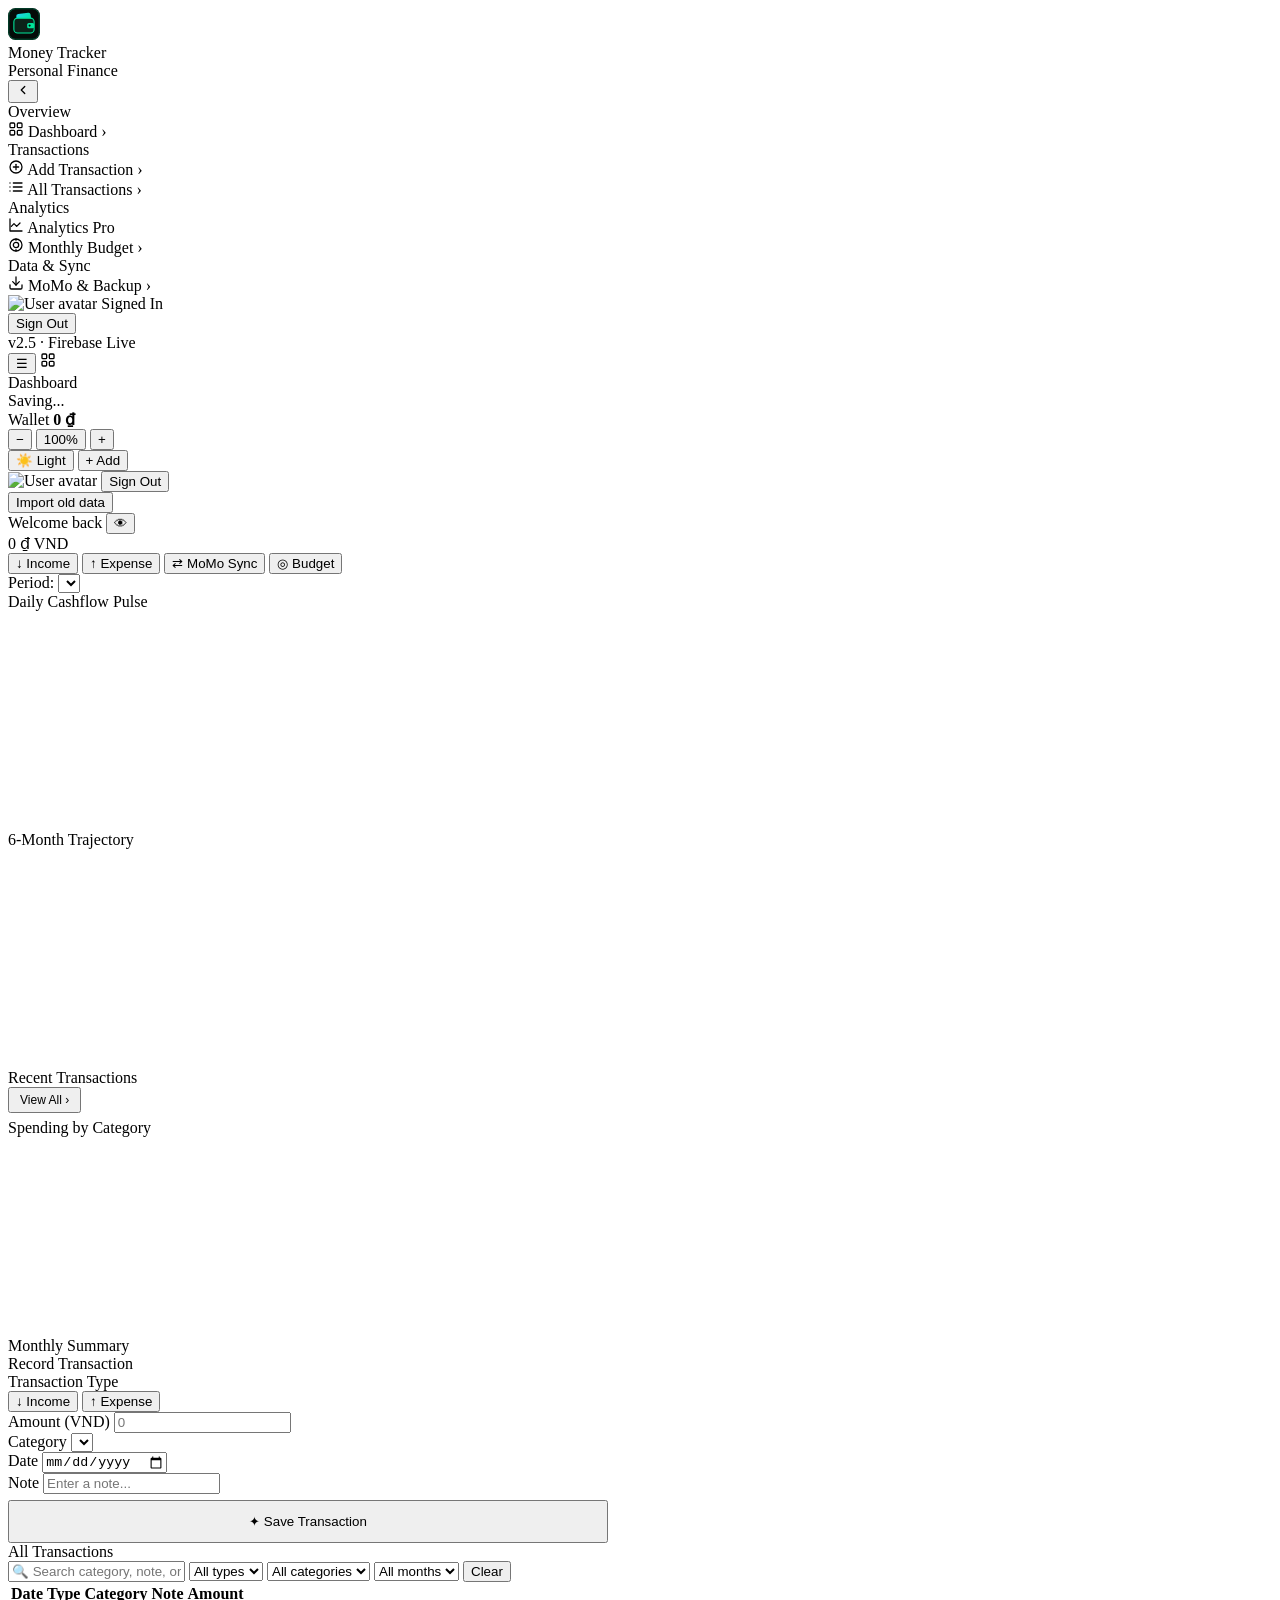
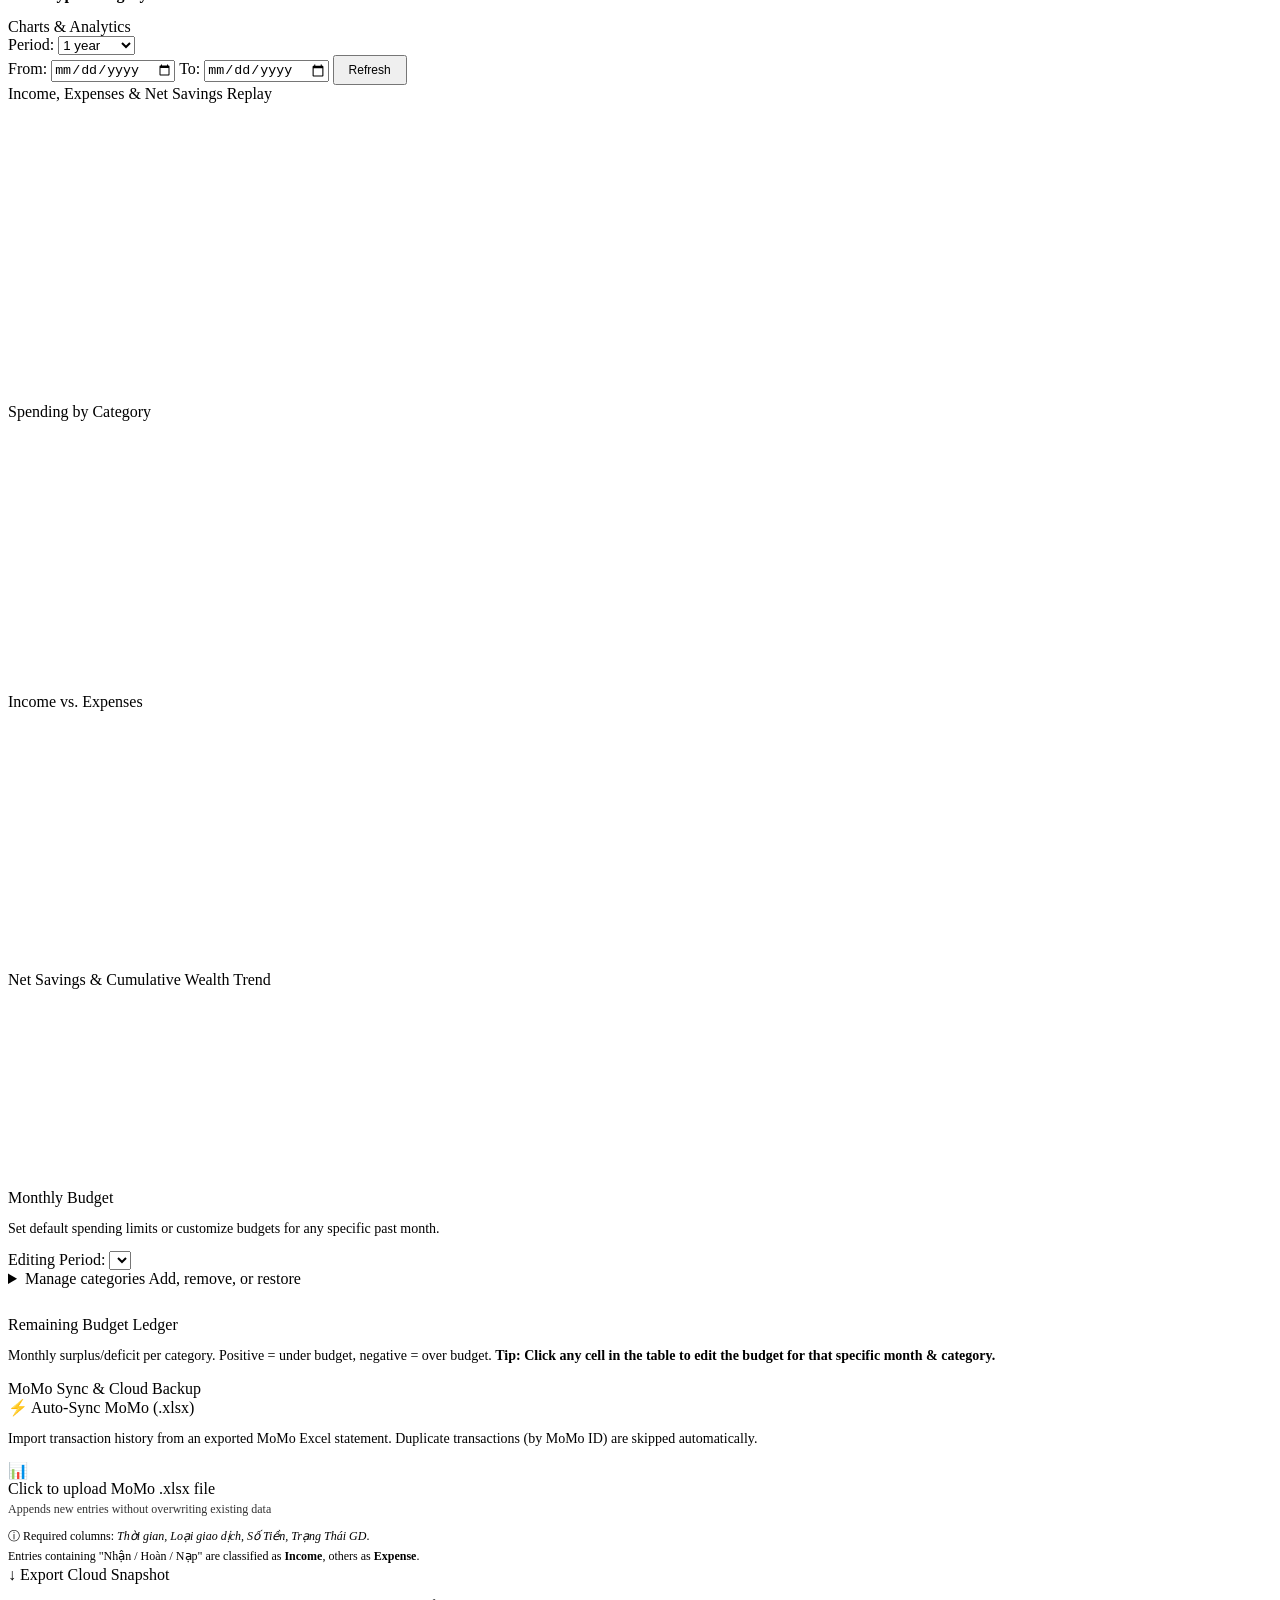
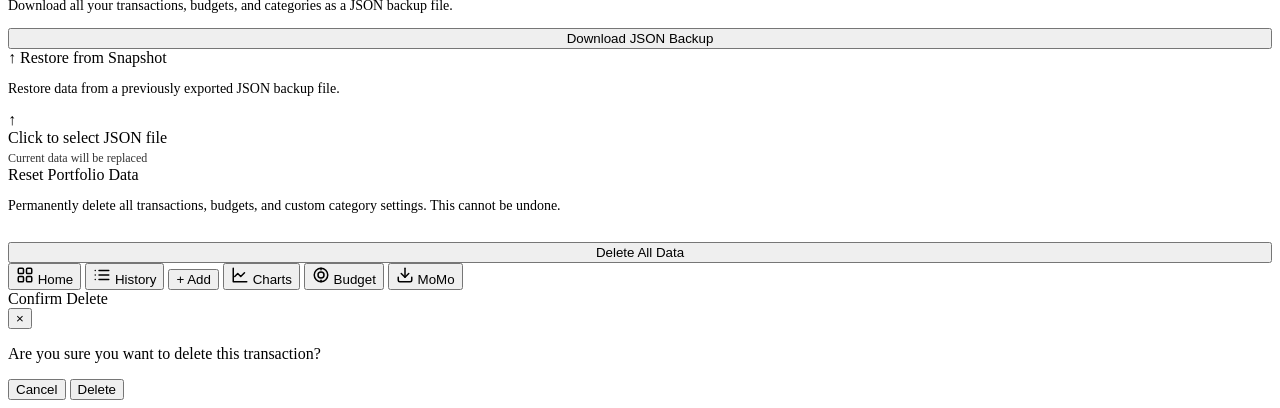
==== Android-App/app/src/main/assets/index.html @ bb7354dc "feat(ui): redesign Genesis FX UI, mobile layout, pinch zoom, and app icon" ====
<!DOCTYPE html>
<html lang="en">
<head>
<meta charset="UTF-8">
<meta name="viewport" content="width=device-width, initial-scale=1.0, minimum-scale=0.5, maximum-scale=5.0, user-scalable=yes, viewport-fit=cover">
<title>Money Tracker</title>
<link rel="icon" href="/icon-192.svg?v=19" type="image/svg+xml">
<link rel="manifest" href="/manifest.json">
<meta name="theme-color" content="#040A08">
<meta name="apple-mobile-web-app-capable" content="yes">
<meta name="apple-mobile-web-app-status-bar-style" content="black-translucent">
<link rel="preconnect" href="https://fonts.googleapis.com">
<link rel="preconnect" href="https://fonts.gstatic.com" crossorigin>
<link href="https://fonts.googleapis.com/css2?family=JetBrains+Mono:wght@500;600;700&family=Plus+Jakarta+Sans:wght@400;500;600;700;800&display=swap" rel="stylesheet">
<link rel="stylesheet" href="/assets/css/app.css">

<!-- Firebase SDKs (compat v10) -->
<script src="https://www.gstatic.com/firebasejs/10.7.0/firebase-app-compat.js"></script>
<script src="https://www.gstatic.com/firebasejs/10.7.0/firebase-auth-compat.js"></script>
<script src="https://www.gstatic.com/firebasejs/10.7.0/firebase-firestore-compat.js"></script>

<!-- Chart.js -->
<script src="https://cdn.jsdelivr.net/npm/chart.js"></script>
</head>
<body>

<!-- Loading Screen (shown while Firebase checks auth) -->
<div id="loading-screen">
  <div class="loading-spinner"></div>
</div>

<!-- Login Screen -->
<div id="login-screen" style="display:none">
  <div class="login-card">
    <div class="login-brand-badge">
      <svg width="52" height="52" viewBox="0 0 120 120" fill="none">
        <rect width="120" height="120" rx="28" fill="#040B08"/>
        <rect x="2" y="2" width="116" height="116" rx="26" stroke="#00E599" stroke-opacity="0.35" stroke-width="2.5"/>
        <rect x="30" y="24" width="54" height="36" rx="8" transform="rotate(-8 30 24)" fill="url(#loginWalletGrad)"/>
        <rect x="22" y="38" width="76" height="56" rx="14" fill="#0B2219" stroke="#00E599" stroke-width="3.2"/>
        <rect x="72" y="56" width="26" height="20" rx="6" fill="url(#loginWalletGrad)"/>
        <circle cx="81" cy="66" r="3.5" fill="#040B08"/>
        <defs>
          <linearGradient id="loginWalletGrad" x1="30" y1="24" x2="84" y2="60" gradientUnits="userSpaceOnUse">
            <stop stop-color="#22D3EE"/>
            <stop offset="1" stop-color="#00E599"/>
          </linearGradient>
        </defs>
      </svg>
    </div>
    <h1>Money <span>Tracker</span></h1>
    <p>Sign in to sync your financial portfolio across all your devices</p>
    <button id="google-signin-btn" onclick="signIn()">Sign in with Google</button>
    <p class="login-note">Your data is encrypted and stored securely on Firebase.</p>
  </div>
</div>

<!-- Sidebar overlay for mobile -->
<div id="sidebar-overlay" onclick="closeSidebar()"></div>

<!-- Sidebar -->
<nav id="sidebar">
  <div class="sidebar-header">
    <div class="sidebar-brand-row">
      <div class="sidebar-brand-logo" title="Money Tracker">
        <svg width="32" height="32" viewBox="0 0 120 120" fill="none">
          <rect width="120" height="120" rx="28" fill="#040B08"/>
          <rect x="3" y="3" width="114" height="114" rx="25" stroke="#00E599" stroke-opacity="0.4" stroke-width="3"/>
          <rect x="30" y="24" width="54" height="36" rx="8" transform="rotate(-8 30 24)" fill="url(#navWalletGrad)"/>
          <rect x="22" y="38" width="76" height="56" rx="14" fill="#0B2219" stroke="#00E599" stroke-width="4"/>
          <rect x="72" y="56" width="26" height="20" rx="6" fill="url(#navWalletGrad)"/>
          <circle cx="81" cy="66" r="4" fill="#040B08"/>
          <defs>
            <linearGradient id="navWalletGrad" x1="30" y1="24" x2="84" y2="60" gradientUnits="userSpaceOnUse">
              <stop stop-color="#22D3EE"/>
              <stop offset="1" stop-color="#00E599"/>
            </linearGradient>
          </defs>
        </svg>
      </div>
      <div class="sidebar-brand-text">
        <div class="sidebar-logo">Money <span>Tracker</span></div>
        <div class="sidebar-subtitle">Personal Finance</div>
      </div>
      <button type="button" id="sidebar-collapse-btn" class="sidebar-collapse-btn" onclick="toggleSidebarCollapse()" title="Collapse / Expand Sidebar" aria-label="Collapse or expand sidebar">
        <svg width="14" height="14" viewBox="0 0 24 24" fill="none" stroke="currentColor" stroke-width="2.2" stroke-linecap="round" stroke-linejoin="round"><polyline points="15 18 9 12 15 6"/></svg>
      </button>
    </div>
  </div>
  <div class="sidebar-nav">
    <div class="nav-section">Overview</div>
    <div class="nav-item active" role="button" tabindex="0" onclick="navigate('dashboard')" title="Dashboard">
      <span class="nav-item-left">
        <span class="nav-glyph">
          <svg width="16" height="16" viewBox="0 0 24 24" fill="none" stroke="currentColor" stroke-width="1.9" stroke-linecap="round" stroke-linejoin="round"><rect x="3" y="3" width="7" height="7" rx="1.5"/><rect x="14" y="3" width="7" height="7" rx="1.5"/><rect x="3" y="14" width="7" height="7" rx="1.5"/><rect x="14" y="14" width="7" height="7" rx="1.5"/></svg>
        </span>
        <span class="nav-label">Dashboard</span>
      </span>
      <span class="nav-chevron">›</span>
    </div>
    <div class="nav-section">Transactions</div>
    <div class="nav-item" role="button" tabindex="0" onclick="navigate('add')" title="Add Transaction">
      <span class="nav-item-left">
        <span class="nav-glyph">
          <svg width="16" height="16" viewBox="0 0 24 24" fill="none" stroke="currentColor" stroke-width="1.9" stroke-linecap="round" stroke-linejoin="round"><circle cx="12" cy="12" r="9"/><line x1="12" y1="8" x2="12" y2="16"/><line x1="8" y1="12" x2="16" y2="12"/></svg>
        </span>
        <span class="nav-label">Add Transaction</span>
      </span>
      <span class="nav-chevron">›</span>
    </div>
    <div class="nav-item" role="button" tabindex="0" onclick="navigate('list')" title="All Transactions">
      <span class="nav-item-left">
        <span class="nav-glyph">
          <svg width="16" height="16" viewBox="0 0 24 24" fill="none" stroke="currentColor" stroke-width="1.9" stroke-linecap="round" stroke-linejoin="round"><line x1="8" y1="6" x2="21" y2="6"/><line x1="8" y1="12" x2="21" y2="12"/><line x1="8" y1="18" x2="21" y2="18"/><line x1="3" y1="6" x2="3.01" y2="6"/><line x1="3" y1="12" x2="3.01" y2="12"/><line x1="3" y1="18" x2="3.01" y2="18"/></svg>
        </span>
        <span class="nav-label">All Transactions</span>
      </span>
      <span class="nav-chevron">›</span>
    </div>
    <div class="nav-section">Analytics</div>
    <div class="nav-item" role="button" tabindex="0" onclick="navigate('charts')" title="Analytics">
      <span class="nav-item-left">
        <span class="nav-glyph">
          <svg width="16" height="16" viewBox="0 0 24 24" fill="none" stroke="currentColor" stroke-width="1.9" stroke-linecap="round" stroke-linejoin="round"><path d="M3 3v18h18"/><polyline points="18 9 13 14 9 10 5 14"/></svg>
        </span>
        <span class="nav-label">Analytics</span>
      </span>
      <span class="nav-pro-badge">Pro</span>
    </div>
    <div class="nav-item" role="button" tabindex="0" onclick="navigate('budget')" title="Monthly Budget">
      <span class="nav-item-left">
        <span class="nav-glyph">
          <svg width="16" height="16" viewBox="0 0 24 24" fill="none" stroke="currentColor" stroke-width="1.9" stroke-linecap="round" stroke-linejoin="round"><circle cx="12" cy="12" r="9"/><circle cx="12" cy="12" r="4"/><line x1="12" y1="3" x2="12" y2="5"/><line x1="12" y1="19" x2="12" y2="21"/></svg>
        </span>
        <span class="nav-label">Monthly Budget</span>
      </span>
      <span class="nav-chevron">›</span>
    </div>
    <div class="nav-section">Data &amp; Sync</div>
    <div class="nav-item" role="button" tabindex="0" onclick="navigate('export')" title="MoMo &amp; Backup">
      <span class="nav-item-left">
        <span class="nav-glyph">
          <svg width="16" height="16" viewBox="0 0 24 24" fill="none" stroke="currentColor" stroke-width="1.9" stroke-linecap="round" stroke-linejoin="round"><path d="M21 15v4a2 2 0 0 1-2 2H5a2 2 0 0 1-2-2v-4"/><polyline points="7 10 12 15 17 10"/><line x1="12" y1="15" x2="12" y2="3"/></svg>
        </span>
        <span class="nav-label">MoMo &amp; Backup</span>
      </span>
      <span class="nav-chevron">›</span>
    </div>
  </div>
  <div class="sidebar-mobile-user" id="sidebar-mobile-user">
    <div class="sidebar-mobile-user-info">
      <img id="sidebar-user-avatar" src="/icon-192.svg" alt="User avatar">
      <span id="sidebar-user-name">Signed In</span>
    </div>
    <button type="button" class="sidebar-signout-btn" onclick="signOut()">Sign Out</button>
  </div>
  <div class="sidebar-footer" title="v2.5 · Firebase Live">
    <span class="live-status-dot"></span>
    <span class="sidebar-footer-text">v2.5 · Firebase Live</span>
  </div>
</nav>

<!-- Main content -->
<div id="main">
  <header class="topbar">
    <div class="topbar-left">
      <button id="menu-toggle" onclick="toggleSidebar()" aria-label="Toggle Menu">&#9776;</button>
      <span class="topbar-glyph">
        <svg width="16" height="16" viewBox="0 0 24 24" fill="none" stroke="currentColor" stroke-width="2" stroke-linecap="round" stroke-linejoin="round"><rect x="3" y="3" width="7" height="7" rx="1.5"/><rect x="14" y="3" width="7" height="7" rx="1.5"/><rect x="3" y="14" width="7" height="7" rx="1.5"/><rect x="14" y="14" width="7" height="7" rx="1.5"/></svg>
      </span>
      <div class="topbar-title" id="page-title">Dashboard</div>
    </div>
    <div class="topbar-actions">
      <div id="sync-indicator" title="Syncing...">
        <div class="sync-dot"></div>
        <span>Saving...</span>
      </div>
      <div class="topbar-wallet-pill" title="Net Balance (All-Time)">
        <span class="wallet-label">Wallet</span>
        <strong id="topbar-wallet-balance" class="sensitive-amount">0 ₫</strong>
      </div>
      <span class="current-month-label" id="current-month-label"></span>
      <div class="topbar-zoom-pill" role="group" aria-label="Interface Zoom">
        <button type="button" class="zoom-step-btn" onclick="adjustUiZoom(-10)" title="Zoom Out" aria-label="Zoom out">−</button>
        <button type="button" class="zoom-reset-btn" id="ui-zoom-label" onclick="resetUiZoom()" title="Reset Zoom to 100%" aria-label="Reset zoom">100%</button>
        <button type="button" class="zoom-step-btn" onclick="adjustUiZoom(10)" title="Zoom In" aria-label="Zoom in">+</button>
      </div>
      <button type="button" class="btn btn-outline theme-toggle-btn" id="theme-toggle-btn" onclick="toggleTheme()" title="Switch Light / Dark Mode" aria-label="Toggle Light or Dark Mode">
        ☀️ Light
      </button>
      <button class="btn btn-primary topbar-add-btn" onclick="navigate('add')">+ Add</button>
      <div class="topbar-user">
        <img id="user-avatar" src="/icon-192.svg" alt="User avatar">
        <span id="user-name"></span>
        <button id="signout-btn" onclick="signOut()">Sign Out</button>
      </div>
    </div>
  </header>

  <!-- DASHBOARD -->
  <div class="page active" id="page-dashboard">
    <!-- Migration banner -->
    <div id="migrate-banner">
      <span></span>
      <button>Import old data</button>
    </div>

    <!-- Genesis FX Hero Balance & Quick Action Banner -->
    <div class="gfx-hero-banner">
      <div class="gfx-hero-left">
        <div class="gfx-greeting-row">
          <span id="hero-greeting">Welcome back</span>
          <button type="button" class="gfx-eye-btn" id="privacy-toggle-btn" onclick="togglePrivacyMask()" title="Hide / Show balances" aria-label="Toggle balance visibility">👁</button>
        </div>
        <div class="gfx-balance-row">
          <span id="hero-balance-value" class="gfx-hero-number sensitive-amount">0 ₫</span>
          <span class="gfx-currency-tag">VND</span>
        </div>
        <div id="hero-balance-delta" class="gfx-delta-row"></div>
      </div>

      <div class="gfx-hero-actions">
        <button type="button" class="btn btn-primary gfx-pill-cta" onclick="quickAddTransaction('income')">
          ↓ Income
        </button>
        <button type="button" class="btn btn-outline gfx-pill-action" onclick="quickAddTransaction('expense')">
          ↑ Expense
        </button>
        <button type="button" class="btn btn-outline gfx-pill-action" onclick="navigate('export')">
          ⇄ MoMo Sync
        </button>
        <button type="button" class="btn btn-outline gfx-pill-action" onclick="navigate('budget')">
          ◎ Budget
        </button>
      </div>
    </div>

    <!-- Month selector bar -->
    <div class="dash-month-bar">
      <label for="dash-month-select">Period:</label>
      <select id="dash-month-select" onchange="onDashMonthChange()"></select>
      <span id="dash-month-summary" class="month-summary sensitive-amount"></span>
    </div>

    <!-- 4 Genesis FX Mini-Chart KPI Cards -->
    <div class="summary-grid" id="summary-grid"></div>

    <div class="dash-grid">
      <div class="card chart-full">
        <div class="card-header">
          <div class="card-title">Daily Cashflow Pulse</div>
        </div>
        <div class="card-body">
          <div class="chart-container" style="height:220px">
            <canvas id="dashDailyChart"></canvas>
          </div>
        </div>
      </div>
    </div>
    <div class="dash-grid">
      <div class="card">
        <div class="card-header">
          <div class="card-title">6-Month Trajectory</div>
        </div>
        <div class="card-body">
          <div class="chart-container" style="height:220px">
            <canvas id="dashMiniChart"></canvas>
          </div>
        </div>
      </div>
      <div class="card">
        <div class="card-header">
          <div class="card-title">Recent Transactions</div>
          <button type="button" class="btn btn-outline" style="padding:4px 10px;font-size:12px" onclick="navigate('list')">View All ›</button>
        </div>
        <div class="card-body" id="recent-list" style="padding-top:6px"></div>
      </div>
    </div>
    <div class="dash-grid">
      <div class="card">
        <div class="card-header">
          <div class="card-title">Spending by Category</div>
        </div>
        <div class="card-body">
          <div class="dash-pie-layout">
            <div class="chart-container" style="height:200px">
              <canvas id="dashPieChart"></canvas>
            </div>
            <div id="dashPieLegend" style="font-size:12px;display:flex;flex-direction:column;gap:6px"></div>
          </div>
        </div>
      </div>
      <div class="card">
        <div class="card-header">
          <div class="card-title">Monthly Summary</div>
        </div>
        <div class="card-body" id="month-stats"></div>
      </div>
    </div>
  </div>

  <!-- ADD TRANSACTION -->
  <div class="page" id="page-add">
    <div class="section-title">Record Transaction</div>
    <div class="card gfx-card-glow" style="max-width:600px">
      <div class="card-body">
        <form id="tx-form" onsubmit="submitTransaction(event)">
          <div class="form-grid">
            <div class="form-group full">
              <label>Transaction Type</label>
              <div class="type-toggle">
                <button type="button" class="type-btn income active" id="type-income" onclick="setType('income')">↓ Income</button>
                <button type="button" class="type-btn expense" id="type-expense" onclick="setType('expense')">↑ Expense</button>
              </div>
            </div>
            <div class="form-group">
              <label for="f-amount-display">Amount (VND)</label>
              <input type="text" id="f-amount-display" placeholder="0" required>
              <input type="hidden" id="f-amount">
            </div>
            <div class="form-group">
              <label for="f-category">Category</label>
              <select id="f-category" required></select>
            </div>
            <div class="form-group">
              <label for="f-date">Date</label>
              <input type="date" id="f-date" required>
            </div>
            <div class="form-group">
              <label for="f-note">Note</label>
              <input type="text" id="f-note" placeholder="Enter a note...">
            </div>
            <div class="form-group full" style="margin-top:6px">
              <button type="submit" class="btn btn-primary" style="width:100%;justify-content:center;padding:12px">
                ✦ Save Transaction
              </button>
            </div>
          </div>
        </form>
      </div>
    </div>
  </div>

  <!-- TRANSACTION LIST -->
  <div class="page" id="page-list">
    <div class="section-title">All Transactions</div>
    <div class="filter-bar">
      <input type="text" id="search-input" placeholder="🔍 Search category, note, or amount..." oninput="renderList()">
      <select id="filter-type" onchange="renderList()">
        <option value="">All types</option>
        <option value="income">Income</option>
        <option value="expense">Expense</option>
      </select>
      <select id="filter-category" onchange="renderList()">
        <option value="">All categories</option>
      </select>
      <select id="filter-month" onchange="renderList()">
        <option value="">All months</option>
      </select>
      <button class="btn btn-outline" onclick="clearFilters()">Clear</button>
    </div>
    <div class="tx-table-wrap">
      <table>
        <thead>
          <tr>
            <th>Date</th>
            <th>Type</th>
            <th>Category</th>
            <th>Note</th>
            <th style="text-align:right">Amount</th>
            <th></th>
          </tr>
        </thead>
        <tbody id="tx-tbody"></tbody>
      </table>
    </div>
    <div id="list-empty" class="empty-state" style="display:none">
      <div class="es-icon">—</div>
      <div class="es-text">No matching transactions</div>
    </div>
    <div id="list-summary" style="margin-top:12px;font-size:12px;color:var(--text-muted)"></div>
  </div>

  <!-- CHARTS -->
  <div class="page charts-page" id="page-charts">
    <div class="section-title">Charts &amp; Analytics</div>
    <div class="chart-controls-row">
      <label for="chart-preset">Period:</label>
      <select id="chart-preset" onchange="onPresetChange()">
        <option value="6">6 months</option>
        <option value="12" selected>1 year</option>
        <option value="24">2 years</option>
        <option value="60">5 years</option>
        <option value="120">10 years</option>
        <option value="0">Custom</option>
      </select>
      <div class="ctrl-sep"></div>
      <label for="chart-date-from">From:</label>
      <input type="date" id="chart-date-from" onchange="onDateRangeChange()">
      <label for="chart-date-to">To:</label>
      <input type="date" id="chart-date-to" onchange="onDateRangeChange()">
      <button class="btn btn-primary" onclick="applyChartRange()" style="padding:6px 14px;font-size:12px">Refresh</button>
    </div>
    <div class="charts-grid">
      <div class="card gfx-card-glow chart-full">
        <div class="card-header">
          <div class="card-title">Income, Expenses &amp; Net Savings Replay</div>
        </div>
        <div class="card-body">
          <div class="chart-container" style="height:300px">
            <canvas id="mainChart"></canvas>
          </div>
        </div>
      </div>
      <div class="card">
        <div class="card-header">
          <div class="card-title">Spending by Category</div>
        </div>
        <div class="card-body">
          <div class="chart-container" style="height:260px">
            <canvas id="pieChart"></canvas>
          </div>
          <div id="pieLegend" style="margin-top:12px;display:flex;flex-wrap:wrap;gap:8px;font-size:12px"></div>
        </div>
      </div>
      <div class="card">
        <div class="card-header">
          <div class="card-title">Income vs. Expenses</div>
        </div>
        <div class="card-body">
          <div class="chart-container" style="height:260px">
            <canvas id="compareChart"></canvas>
          </div>
        </div>
      </div>
      <div class="card chart-full">
        <div class="card-header">
          <div class="card-title">Net Savings &amp; Cumulative Wealth Trend</div>
        </div>
        <div class="card-body">
          <div class="chart-container" style="height:200px">
            <canvas id="savingChart"></canvas>
          </div>
        </div>
      </div>
    </div>
  </div>

  <!-- BUDGET -->
  <div class="page" id="page-budget">
    <div class="section-title">Monthly Budget</div>
    <p style="font-size:14px;color:var(--text-muted);margin-bottom:14px">Set default spending limits or customize budgets for any specific past month.</p>

    <div class="dash-month-bar">
      <label for="budget-month-select">Editing Period:</label>
      <select id="budget-month-select" onchange="onBudgetMonthChange()"></select>
      <span id="budget-period-hint" style="font-size:12px;color:var(--text-muted)"></span>
      <button type="button" id="budget-reset-month-btn" class="btn btn-outline" style="display:none;margin-left:auto;padding:5px 12px;font-size:12px" onclick="resetSelectedMonthBudgets()">
        ↺ Reset Month to Default
      </button>
    </div>

    <div class="budget-grid" id="budget-grid"></div>
    <div id="budget-total"></div>

    <details class="card category-manager-card">
      <summary class="category-manager-summary">
        <span>Manage categories</span>
        <span class="category-manager-summary-note">Add, remove, or restore</span>
      </summary>
      <div class="card-body category-manager-body">
        <p class="category-manager-description">Add income or expense categories for transactions and reports. Expense categories can also have budgets. Removed categories stay attached to past transactions and analytics, and can be restored.</p>
        <form id="category-form" class="category-form" onsubmit="addCategory(event)" autocomplete="off">
          <div class="form-group">
            <label for="category-type">Type</label>
            <select id="category-type" required>
              <option value="expense" selected>Expense</option>
              <option value="income">Income</option>
            </select>
          </div>
          <div class="form-group category-icon-field">
            <label for="category-icon">Icon</label>
            <input type="text" id="category-icon" maxlength="16" placeholder="e.g. 🐾">
          </div>
          <div class="form-group category-name-field">
            <label for="category-name">Category name</label>
            <input type="text" id="category-name" maxlength="40" placeholder="e.g. Pets" required>
          </div>
          <button type="submit" class="btn btn-primary category-add-btn">+ Add category</button>
          <div id="category-form-error" class="form-error" role="alert" aria-live="assertive"></div>
        </form>
        <div id="category-manager-list" class="category-manager-list"></div>
      </div>
    </details>

    <div style="margin-top:28px">
      <div class="section-title">Remaining Budget Ledger</div>
      <p style="font-size:14px;color:var(--text-muted);margin-bottom:16px">Monthly surplus/deficit per category. Positive = under budget, negative = over budget. <strong>Tip: Click any cell in the table to edit the budget for that specific month &amp; category.</strong></p>
      <div id="remaining-budget-container"></div>
    </div>
  </div>

  <!-- EXPORT/IMPORT -->
  <div class="page" id="page-export">
    <div class="section-title">MoMo Sync &amp; Cloud Backup</div>

    <!-- Native Android MoMo Auto-Import Settings (Shown automatically when running inside Android WebView) -->
    <div id="momo-settings" class="card gfx-card-glow" style="display:none;max-width:920px;margin-bottom:16px">
      <div class="card-header"><div class="card-title">📱 MoMo Auto-Import (Android Native Service)</div></div>
      <div class="card-body">
        <p style="font-size:13px;color:var(--text-muted);margin-bottom:14px">
          Automatically capture MoMo transactions on this device. Grant the <b>2 permissions</b> below to enable real-time capture.
        </p>
        <div class="momo-settings-rows">
          <div class="momo-perm-row">
            <div>
              <div style="font-size:13px;font-weight:600">Notification Access <span style="font-size:12px;color:var(--text-muted)">(Incoming transfers)</span></div>
              <div id="momo-perm-status" style="font-size:12px;margin-top:2px">
                <span style="color:var(--text-muted)">● Checking...</span>
              </div>
            </div>
            <button id="momo-perm-btn" class="btn btn-primary" onclick="openNotifSettings()" style="font-size:12px;padding:6px 14px">
              Grant Permission
            </button>
          </div>
          <div class="momo-perm-row">
            <div>
              <div style="font-size:13px;font-weight:600">Accessibility Service <span style="font-size:12px;color:var(--text-muted)">(Outgoing payments)</span></div>
              <div id="momo-acc-status" style="font-size:12px;margin-top:2px">
                <span style="color:var(--text-muted)">● Checking...</span>
              </div>
            </div>
            <button id="momo-acc-btn" class="btn btn-primary" onclick="openAccessibilitySettings()" style="font-size:12px;padding:6px 14px">
              Grant Permission
            </button>
          </div>
          <div class="momo-perm-row">
            <div>
              <div style="font-size:13px;font-weight:600">Auto-Add Transactions</div>
              <div id="momo-toggle-status" style="font-size:12px;margin-top:2px;color:var(--text-muted)">Loading...</div>
            </div>
            <button id="momo-toggle-btn" class="btn btn-outline" onclick="toggleMomoAutoAdd()" style="font-size:12px;padding:6px 14px">
              Toggle
            </button>
          </div>
          <div style="font-size:12px;color:var(--text-muted);line-height:1.6;padding:2px 0">
            ⓘ Captured transactions are auto-categorized as "Other" and can be edited anytime in All Transactions. Duplicate notifications are filtered automatically.
          </div>
          <div class="momo-perm-row">
            <div>
              <div style="font-size:13px;font-weight:600">Test Integration</div>
              <div style="font-size:12px;margin-top:2px;color:var(--text-muted)">Simulate a MoMo notification to verify setup</div>
            </div>
            <button class="btn btn-outline" onclick="testMomoTransaction()" style="font-size:12px;padding:6px 14px">
              Test
            </button>
          </div>
        </div>
      </div>
    </div>

    <div class="export-grid">
      <!-- MoMo Excel Import -->
      <div class="card gfx-card-glow">
        <div class="card-header"><div class="card-title">⚡ Auto-Sync MoMo (.xlsx)</div></div>
        <div class="card-body">
          <p style="font-size:14px;color:var(--text-muted);margin-bottom:14px">
            Import transaction history from an exported MoMo Excel statement. Duplicate transactions (by MoMo ID) are skipped automatically.
          </p>
          <div class="import-area" onclick="document.getElementById('import-momo-file').click()">
            <div class="ia-icon">📊</div>
            <div>Click to upload MoMo .xlsx file</div>
            <div style="font-size:12px;margin-top:4px;opacity:0.8">Appends new entries without overwriting existing data</div>
          </div>
          <input type="file" id="import-momo-file" accept=".xlsx,.xls" style="display:none" onchange="importMomoXlsx(event)">
          <div style="font-size:12px;color:var(--text-muted);margin-top:10px;line-height:1.6">
            ⓘ Required columns: <em>Thời gian, Loại giao dịch, Số Tiền, Trạng Thái GD</em>.<br>
            Entries containing "Nhận / Hoàn / Nạp" are classified as <strong>Income</strong>, others as <strong>Expense</strong>.
          </div>
        </div>
      </div>

      <!-- Export JSON -->
      <div class="card">
        <div class="card-header"><div class="card-title">↓ Export Cloud Snapshot</div></div>
        <div class="card-body">
          <p style="font-size:14px;color:var(--text-muted);margin-bottom:14px">Download all your transactions, budgets, and categories as a JSON backup file.</p>
          <div id="export-stats" style="margin-bottom:14px;font-size:12px;color:var(--text-muted)"></div>
          <button class="btn btn-primary" onclick="exportData()" style="width:100%;justify-content:center">
            Download JSON Backup
          </button>
        </div>
      </div>

      <!-- Import JSON -->
      <div class="card">
        <div class="card-header"><div class="card-title">↑ Restore from Snapshot</div></div>
        <div class="card-body">
          <p style="font-size:14px;color:var(--text-muted);margin-bottom:14px">Restore data from a previously exported JSON backup file.</p>
          <div class="import-area" onclick="document.getElementById('import-file').click()">
            <div class="ia-icon">&#8593;</div>
            <div>Click to select JSON file</div>
            <div style="font-size:12px;margin-top:4px;opacity:0.8">Current data will be replaced</div>
          </div>
          <input type="file" id="import-file" accept=".json" style="display:none" onchange="importData(event)">
        </div>
      </div>

      <!-- Danger Zone -->
      <div class="card">
        <div class="card-header"><div class="card-title">Reset Portfolio Data</div></div>
        <div class="card-body" style="display:flex;flex-direction:column;justify-content:space-between;gap:14px">
          <p style="font-size:14px;color:var(--text-muted)">Permanently delete all transactions, budgets, and custom category settings. This cannot be undone.</p>
          <button class="btn btn-danger" onclick="clearData()" style="width:100%;justify-content:center">Delete All Data</button>
        </div>
      </div>
    </div>
  </div>
</div>

<!-- Mobile Bottom Navigation Bar (Phone / Android Viewports <= 740px) -->
<nav id="mobile-bottom-nav" class="mobile-bottom-nav" aria-label="Mobile Navigation">
  <button type="button" class="mnav-item active" data-page="dashboard" onclick="navigate('dashboard')">
    <svg width="18" height="18" viewBox="0 0 24 24" fill="none" stroke="currentColor" stroke-width="2" stroke-linecap="round" stroke-linejoin="round"><rect x="3" y="3" width="7" height="7" rx="1.5"/><rect x="14" y="3" width="7" height="7" rx="1.5"/><rect x="3" y="14" width="7" height="7" rx="1.5"/><rect x="14" y="14" width="7" height="7" rx="1.5"/></svg>
    <span>Home</span>
  </button>
  <button type="button" class="mnav-item" data-page="list" onclick="navigate('list')">
    <svg width="18" height="18" viewBox="0 0 24 24" fill="none" stroke="currentColor" stroke-width="2" stroke-linecap="round" stroke-linejoin="round"><line x1="8" y1="6" x2="21" y2="6"/><line x1="8" y1="12" x2="21" y2="12"/><line x1="8" y1="18" x2="21" y2="18"/><line x1="3" y1="6" x2="3.01" y2="6"/><line x1="3" y1="12" x2="3.01" y2="12"/><line x1="3" y1="18" x2="3.01" y2="18"/></svg>
    <span>History</span>
  </button>
  <button type="button" class="mnav-item mnav-add" data-page="add" onclick="navigate('add')">
    <span class="mnav-add-circle">+</span>
    <span>Add</span>
  </button>
  <button type="button" class="mnav-item" data-page="charts" onclick="navigate('charts')">
    <svg width="18" height="18" viewBox="0 0 24 24" fill="none" stroke="currentColor" stroke-width="2" stroke-linecap="round" stroke-linejoin="round"><path d="M3 3v18h18"/><polyline points="18 9 13 14 9 10 5 14"/></svg>
    <span>Charts</span>
  </button>
  <button type="button" class="mnav-item" data-page="budget" onclick="navigate('budget')">
    <svg width="18" height="18" viewBox="0 0 24 24" fill="none" stroke="currentColor" stroke-width="2" stroke-linecap="round" stroke-linejoin="round"><circle cx="12" cy="12" r="9"/><circle cx="12" cy="12" r="4"/><line x1="12" y1="3" x2="12" y2="5"/><line x1="12" y1="19" x2="12" y2="21"/></svg>
    <span>Budget</span>
  </button>
  <button type="button" class="mnav-item" data-page="export" onclick="navigate('export')">
    <svg width="18" height="18" viewBox="0 0 24 24" fill="none" stroke="currentColor" stroke-width="2" stroke-linecap="round" stroke-linejoin="round"><path d="M21 15v4a2 2 0 0 1-2 2H5a2 2 0 0 1-2-2v-4"/><polyline points="7 10 12 15 17 10"/><line x1="12" y1="15" x2="12" y2="3"/></svg>
    <span>MoMo</span>
  </button>
</nav>

<!-- Delete/Edit confirmation modal -->
<div class="modal-overlay" id="delete-modal">
  <div class="modal" role="dialog" aria-modal="true" aria-labelledby="modal-title">
    <div class="modal-header">
      <div class="modal-title" id="modal-title">Confirm Delete</div>
      <button class="modal-close" onclick="closeModal()" aria-label="Close dialog">&times;</button>
    </div>
    <div class="modal-body" id="modal-body">
      <p style="color:var(--text-muted)">Are you sure you want to delete this transaction?</p>
    </div>
    <div class="modal-footer" id="modal-footer">
      <button class="btn btn-outline" onclick="closeModal()">Cancel</button>
      <button class="btn btn-danger" id="confirm-delete-btn">Delete</button>
    </div>
  </div>
</div>

<!-- Toast container -->
<div id="toast-container" aria-live="polite"></div>

<!-- SheetJS for Excel import -->
<script src="https://cdn.jsdelivr.net/npm/xlsx@0.18.5/dist/xlsx.full.min.js"></script>

<!-- App scripts -->
<script src="/assets/js/config.js"></script>
<script src="/assets/js/auth.js"></script>
<script src="/assets/js/categories.js"></script>
<script src="/assets/js/db.js"></script>
<script src="/assets/js/app.js"></script>
<script src="/assets/js/dashboard.js"></script>
<script src="/assets/js/transactions.js"></script>
<script src="/assets/js/charts.js"></script>
<script src="/assets/js/budget.js"></script>
<script src="/assets/js/dataio.js"></script>

<script src="/assets/js/momo.js"></script>
</body>
</html>
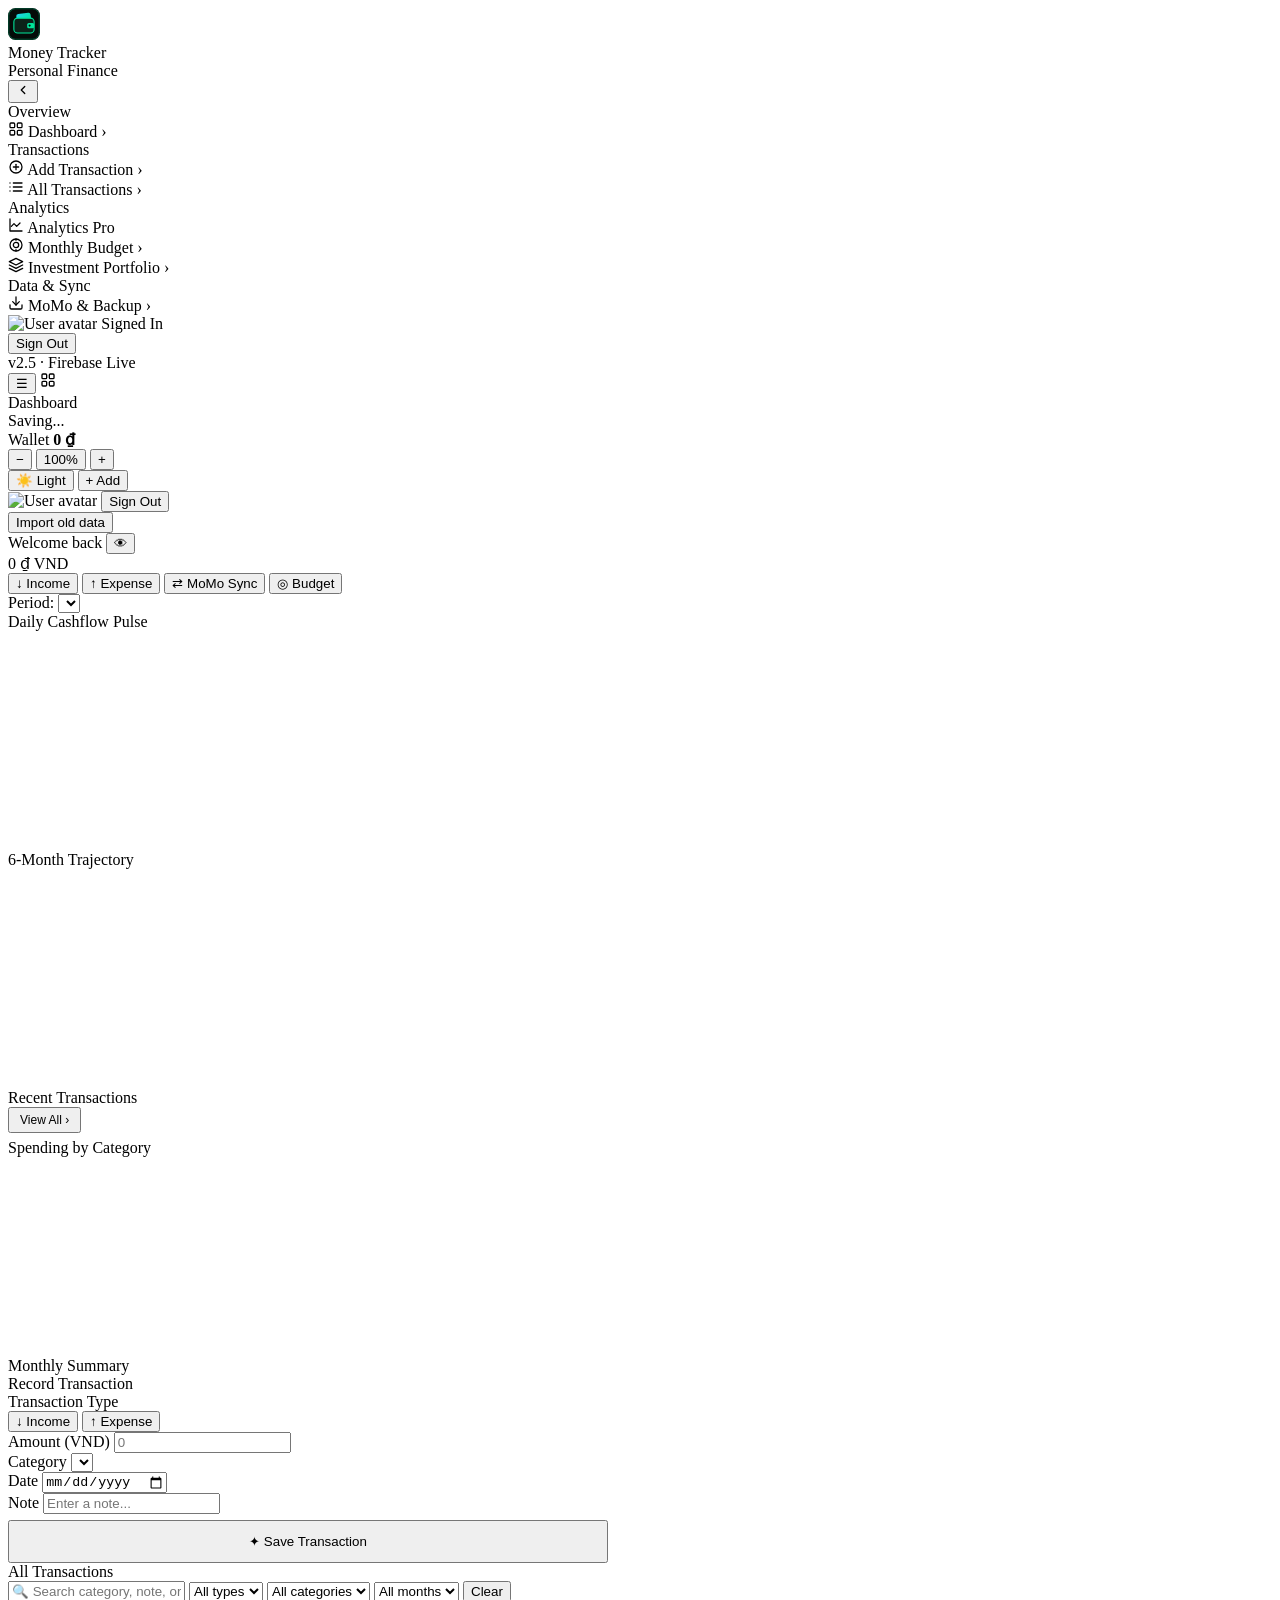
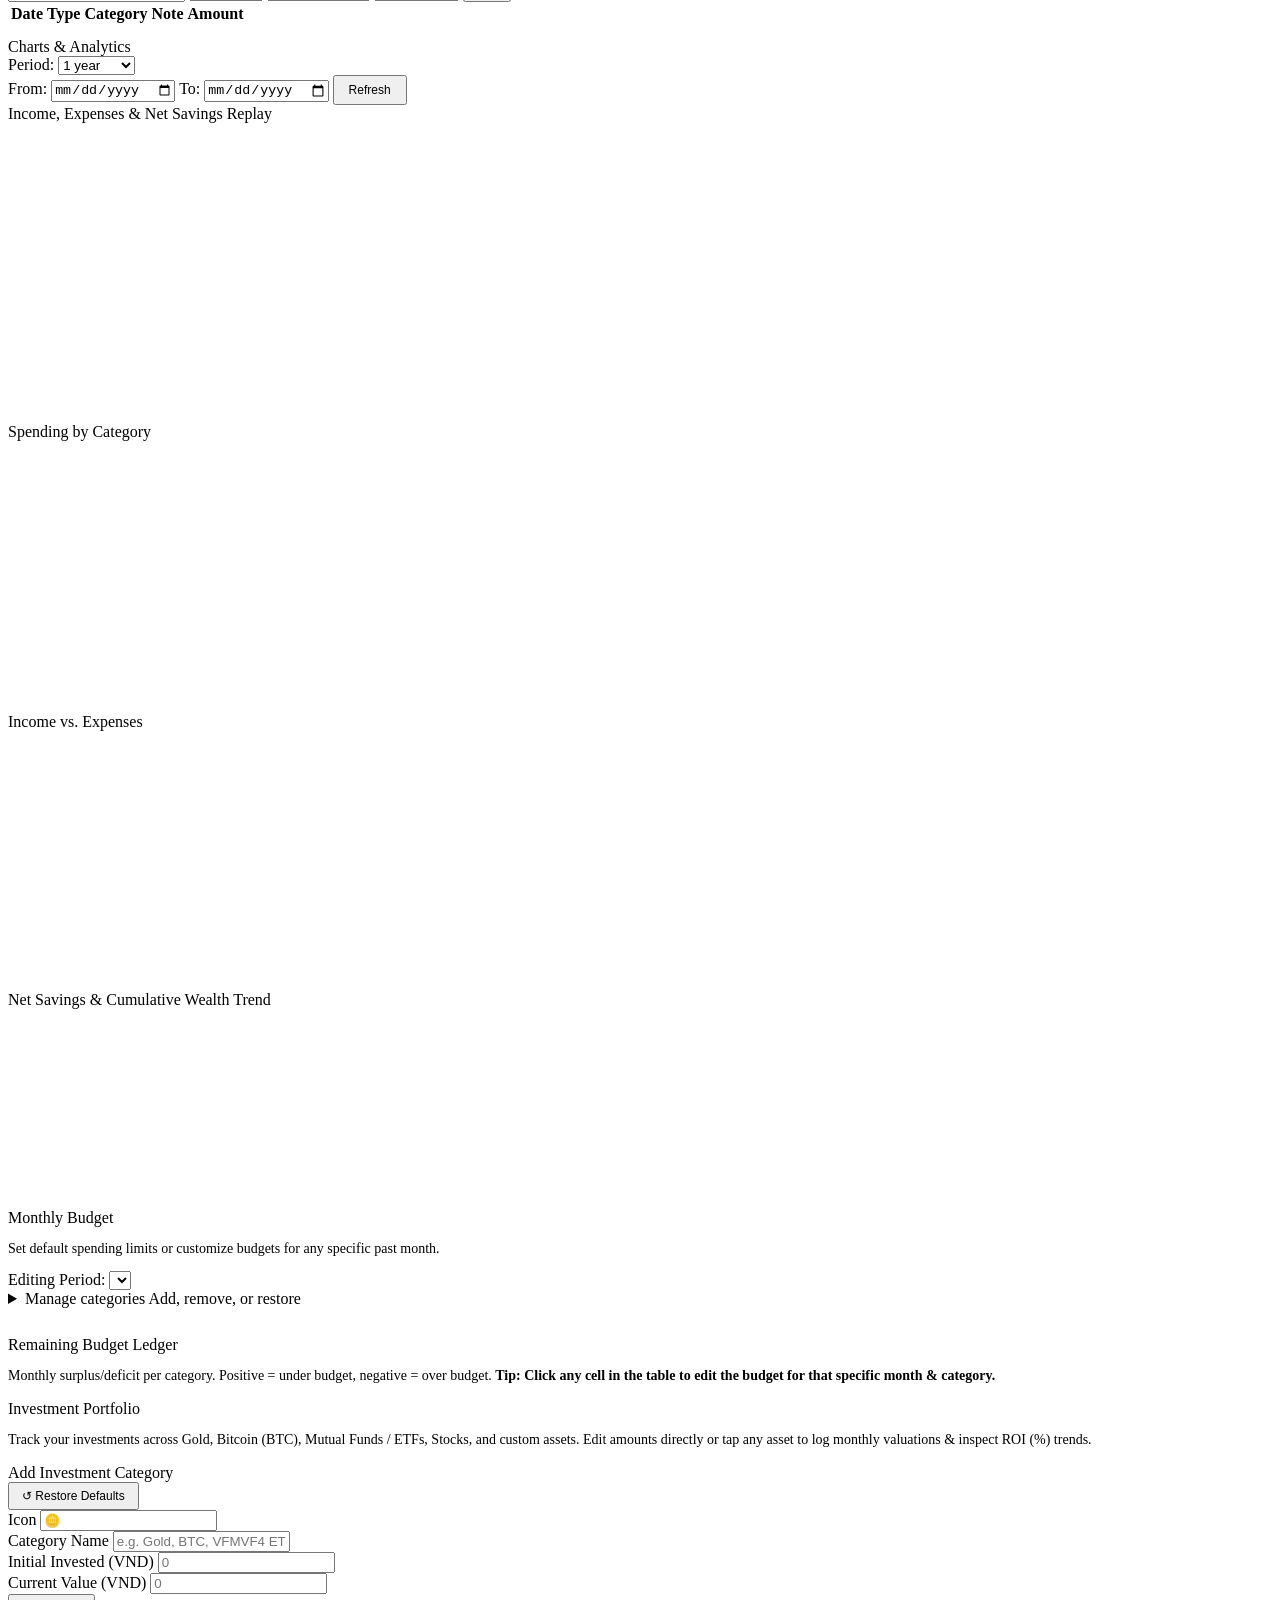
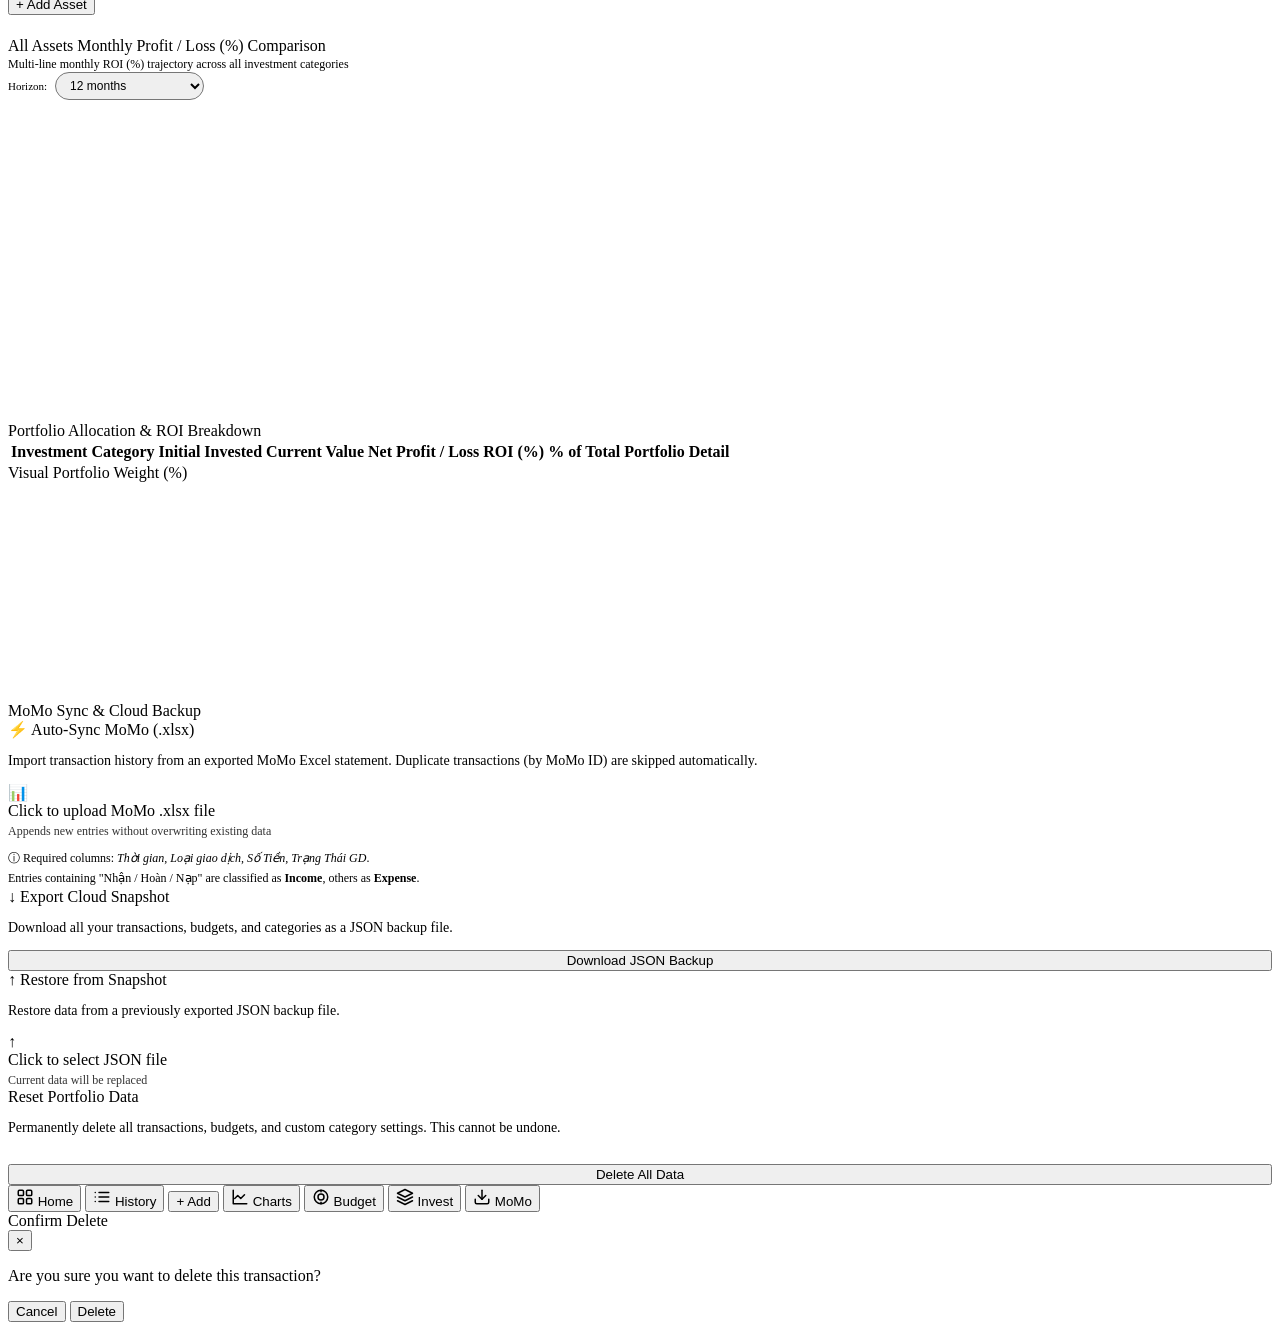
==== commit 8e52228e: "feat(portfolio): add Investment Portfolio tab with allocation breakdown and monthly ROI charts" ====
--- a/Android-App/app/src/main/assets/index.html
+++ b/Android-App/app/src/main/assets/index.html
@@ -19,8 +19,8 @@
 <script src="https://www.gstatic.com/firebasejs/10.7.0/firebase-auth-compat.js"></script>
 <script src="https://www.gstatic.com/firebasejs/10.7.0/firebase-firestore-compat.js"></script>
 
-<!-- Chart.js -->
-<script src="https://cdn.jsdelivr.net/npm/chart.js"></script>
+<!-- Chart.js (pinned v4.4.8 with Subresource Integrity) -->
+<script src="https://cdn.jsdelivr.net/npm/chart.js@4.4.8/dist/chart.umd.min.js" integrity="sha384-T/4KgSWuZEPozpPz7rnnp/5lDSnpY1VPJCojf1S81uTHS1E38qgLfMgVsAeRCWc4" crossorigin="anonymous"></script>
 </head>
 <body>
 
@@ -136,6 +136,15 @@
       </span>
       <span class="nav-chevron">›</span>
     </div>
+    <div class="nav-item" role="button" tabindex="0" onclick="navigate('portfolio')" title="Investment Portfolio">
+      <span class="nav-item-left">
+        <span class="nav-glyph">
+          <svg width="16" height="16" viewBox="0 0 24 24" fill="none" stroke="currentColor" stroke-width="1.9" stroke-linecap="round" stroke-linejoin="round"><polygon points="12 2 2 7 12 12 22 7 12 2"/><polyline points="2 17 12 22 22 17"/><polyline points="2 12 12 17 22 12"/></svg>
+        </span>
+        <span class="nav-label">Investment Portfolio</span>
+      </span>
+      <span class="nav-chevron">›</span>
+    </div>
     <div class="nav-section">Data &amp; Sync</div>
     <div class="nav-item" role="button" tabindex="0" onclick="navigate('export')" title="MoMo &amp; Backup">
       <span class="nav-item-left">
@@ -497,6 +506,178 @@
       <div class="section-title">Remaining Budget Ledger</div>
       <p style="font-size:14px;color:var(--text-muted);margin-bottom:16px">Monthly surplus/deficit per category. Positive = under budget, negative = over budget. <strong>Tip: Click any cell in the table to edit the budget for that specific month &amp; category.</strong></p>
       <div id="remaining-budget-container"></div>
+    </div>
+  </div>
+
+  <!-- INVESTMENT PORTFOLIO -->
+  <div class="page" id="page-portfolio">
+    <div class="section-title">Investment Portfolio</div>
+    <p style="font-size:14px;color:var(--text-muted);margin-bottom:16px">
+      Track your investments across Gold, Bitcoin (BTC), Mutual Funds / ETFs, Stocks, and custom assets. Edit amounts directly or tap any asset to log monthly valuations &amp; inspect ROI (%) trends.
+    </p>
+
+    <!-- Portfolio KPI Summary Cards -->
+    <div class="summary-grid" id="portfolio-kpi-grid"></div>
+
+    <!-- Add / Manage Investment Categories -->
+    <div class="card" style="margin-bottom:18px">
+      <div class="card-header">
+        <div class="card-title">Add Investment Category</div>
+        <button type="button" class="btn btn-outline" style="padding:5px 12px;font-size:12px" onclick="restoreDefaultInvestments()">↺ Restore Defaults</button>
+      </div>
+      <div class="card-body">
+        <form id="portfolio-add-form" class="portfolio-add-form" onsubmit="addInvestmentCategory(event)" autocomplete="off">
+          <div class="form-group">
+            <label for="new-inv-icon">Icon</label>
+            <input type="text" id="new-inv-icon" maxlength="8" placeholder="🪙">
+          </div>
+          <div class="form-group">
+            <label for="new-inv-name">Category Name</label>
+            <input type="text" id="new-inv-name" maxlength="50" placeholder="e.g. Gold, BTC, VFMVF4 ETF..." required>
+          </div>
+          <div class="form-group">
+            <label for="new-inv-initial">Initial Invested (VND)</label>
+            <input type="text" inputmode="numeric" id="new-inv-initial" placeholder="0" oninput="formatPortfolioNumericInput(this)">
+          </div>
+          <div class="form-group">
+            <label for="new-inv-current">Current Value (VND)</label>
+            <input type="text" inputmode="numeric" id="new-inv-current" placeholder="0" oninput="formatPortfolioNumericInput(this)">
+          </div>
+          <button type="submit" class="btn btn-primary portfolio-add-btn">+ Add Asset</button>
+        </form>
+      </div>
+    </div>
+
+    <!-- Investment Categories Grid -->
+    <div class="budget-grid" id="portfolio-assets-grid" style="margin-bottom:22px"></div>
+
+    <!-- Selected Asset Detail & Monthly ROI (%) Panel -->
+    <div class="card gfx-card-glow" id="portfolio-detail-card" style="margin-bottom:22px;display:none">
+      <div class="card-header" style="flex-wrap:wrap;gap:10px">
+        <div style="display:flex;align-items:center;gap:10px;flex-wrap:wrap">
+          <div class="card-title">Asset Monthly Valuation &amp; ROI (%)</div>
+          <select id="detail-asset-select" onchange="onSelectDetailAssetChange(this)" style="padding:5px 12px;border-radius:999px;font-size:13px;font-weight:700"></select>
+        </div>
+        <div id="detail-asset-summary-badge" class="portfolio-detail-badges"></div>
+      </div>
+      <div class="card-body">
+        <form class="portfolio-monthly-form" onsubmit="saveAssetMonthlyRecord(event)" autocomplete="off">
+          <div class="form-group">
+            <label for="detail-initial-input">Initial Invested Capital (VND)</label>
+            <input type="text" inputmode="numeric" id="detail-initial-input" placeholder="0" oninput="formatPortfolioNumericInput(this)" required>
+          </div>
+          <div class="form-group">
+            <label for="detail-month-input">Valuation Month</label>
+            <input type="month" id="detail-month-input" onchange="onDetailMonthPickerChange()" required>
+          </div>
+          <div class="form-group">
+            <label for="detail-month-current-input">Current Value in Month (VND)</label>
+            <input type="text" inputmode="numeric" id="detail-month-current-input" placeholder="0" oninput="formatPortfolioNumericInput(this)" required>
+          </div>
+          <button type="submit" class="btn btn-primary" style="min-height:40px;justify-content:center;white-space:nowrap">Save Monthly Valuation</button>
+        </form>
+
+        <div class="charts-grid" style="margin-top:16px">
+          <div class="card" style="box-shadow:none">
+            <div class="card-header">
+              <div class="card-title">Selected Asset Profit / Loss (%) Curve</div>
+            </div>
+            <div class="card-body">
+              <div class="chart-container" style="height:240px">
+                <canvas id="assetDetailChart"></canvas>
+              </div>
+            </div>
+          </div>
+          <div class="card" style="box-shadow:none">
+            <div class="card-header">
+              <div class="card-title">Monthly Valuation History</div>
+            </div>
+            <div class="card-body">
+              <div class="remaining-budget-table-wrap" style="margin-bottom:0;max-height:260px;overflow-y:auto">
+                <table class="remaining-budget-table">
+                  <thead>
+                    <tr>
+                      <th>Month</th>
+                      <th style="text-align:right">Invested</th>
+                      <th style="text-align:right">Market Value</th>
+                      <th style="text-align:right">Profit / Loss</th>
+                      <th style="text-align:right">ROI (%)</th>
+                      <th style="text-align:right">Actions</th>
+                    </tr>
+                  </thead>
+                  <tbody id="detail-monthly-tbody"></tbody>
+                </table>
+              </div>
+            </div>
+          </div>
+        </div>
+      </div>
+    </div>
+
+    <!-- Overall Multi-Line Monthly Profit / Loss (%) Chart Across All Categories -->
+    <div class="card gfx-card-glow" style="margin-bottom:22px">
+      <div class="card-header" style="flex-wrap:wrap;gap:10px">
+        <div>
+          <div class="card-title">All Assets Monthly Profit / Loss (%) Comparison</div>
+          <div style="font-size:12px;color:var(--text-muted);margin-top:2px">Multi-line monthly ROI (%) trajectory across all investment categories</div>
+        </div>
+        <div style="display:flex;align-items:center;gap:8px">
+          <label for="portfolio-chart-range" style="font-size:11px;margin:0">Horizon:</label>
+          <select id="portfolio-chart-range" onchange="renderPortfolio()" style="padding:5px 10px;border-radius:999px;font-size:12px">
+            <option value="6">6 months</option>
+            <option value="12" selected>12 months</option>
+            <option value="24">24 months</option>
+            <option value="0">All recorded months</option>
+          </select>
+        </div>
+      </div>
+      <div class="card-body">
+        <div class="chart-container" style="height:300px">
+          <canvas id="portfolioMultiLineChart"></canvas>
+        </div>
+      </div>
+    </div>
+
+    <!-- Portfolio Allocation Breakdown Table & Doughnut Chart -->
+    <div class="charts-grid">
+      <div class="card chart-full">
+        <div class="card-header">
+          <div class="card-title">Portfolio Allocation &amp; ROI Breakdown</div>
+        </div>
+        <div class="card-body">
+          <div class="remaining-budget-table-wrap" style="margin-bottom:0">
+            <table class="remaining-budget-table">
+              <thead>
+                <tr>
+                  <th>Investment Category</th>
+                  <th style="text-align:right">Initial Invested</th>
+                  <th style="text-align:right">Current Value</th>
+                  <th style="text-align:right">Net Profit / Loss</th>
+                  <th style="text-align:right">ROI (%)</th>
+                  <th style="text-align:right">% of Total Portfolio</th>
+                  <th style="text-align:right">Detail</th>
+                </tr>
+              </thead>
+              <tbody id="portfolio-alloc-tbody"></tbody>
+              <tfoot id="portfolio-alloc-tfoot"></tfoot>
+            </table>
+          </div>
+        </div>
+      </div>
+
+      <div class="card chart-full">
+        <div class="card-header">
+          <div class="card-title">Visual Portfolio Weight (%)</div>
+        </div>
+        <div class="card-body">
+          <div class="dash-pie-layout">
+            <div class="chart-container" style="height:220px">
+              <canvas id="portfolioAllocChart"></canvas>
+            </div>
+            <div id="portfolioAllocLegend" style="font-size:12px;display:flex;flex-direction:column;gap:8px"></div>
+          </div>
+        </div>
+      </div>
     </div>
   </div>
 
@@ -640,6 +821,10 @@
     <svg width="18" height="18" viewBox="0 0 24 24" fill="none" stroke="currentColor" stroke-width="2" stroke-linecap="round" stroke-linejoin="round"><circle cx="12" cy="12" r="9"/><circle cx="12" cy="12" r="4"/><line x1="12" y1="3" x2="12" y2="5"/><line x1="12" y1="19" x2="12" y2="21"/></svg>
     <span>Budget</span>
   </button>
+  <button type="button" class="mnav-item" data-page="portfolio" onclick="navigate('portfolio')">
+    <svg width="18" height="18" viewBox="0 0 24 24" fill="none" stroke="currentColor" stroke-width="2" stroke-linecap="round" stroke-linejoin="round"><polygon points="12 2 2 7 12 12 22 7 12 2"/><polyline points="2 17 12 22 22 17"/><polyline points="2 12 12 17 22 12"/></svg>
+    <span>Invest</span>
+  </button>
   <button type="button" class="mnav-item" data-page="export" onclick="navigate('export')">
     <svg width="18" height="18" viewBox="0 0 24 24" fill="none" stroke="currentColor" stroke-width="2" stroke-linecap="round" stroke-linejoin="round"><path d="M21 15v4a2 2 0 0 1-2 2H5a2 2 0 0 1-2-2v-4"/><polyline points="7 10 12 15 17 10"/><line x1="12" y1="15" x2="12" y2="3"/></svg>
     <span>MoMo</span>
@@ -666,8 +851,8 @@
 <!-- Toast container -->
 <div id="toast-container" aria-live="polite"></div>
 
-<!-- SheetJS for Excel import -->
-<script src="https://cdn.jsdelivr.net/npm/xlsx@0.18.5/dist/xlsx.full.min.js"></script>
+<!-- SheetJS v0.20.3 for Excel import (patched CVE-2023-30533 & CVE-2024-22363 with SRI) -->
+<script src="https://cdn.sheetjs.com/xlsx-0.20.3/package/dist/xlsx.full.min.js" integrity="sha384-EnyY0/GSHQGSxSgMwaIPzSESbqoOLSexfnSMN2AP+39Ckmn92stwABZynq1JyzdT" crossorigin="anonymous"></script>
 
 <!-- App scripts -->
 <script src="/assets/js/config.js"></script>
@@ -679,6 +864,7 @@
 <script src="/assets/js/transactions.js"></script>
 <script src="/assets/js/charts.js"></script>
 <script src="/assets/js/budget.js"></script>
+<script src="/assets/js/portfolio.js"></script>
 <script src="/assets/js/dataio.js"></script>
 
 <script src="/assets/js/momo.js"></script>
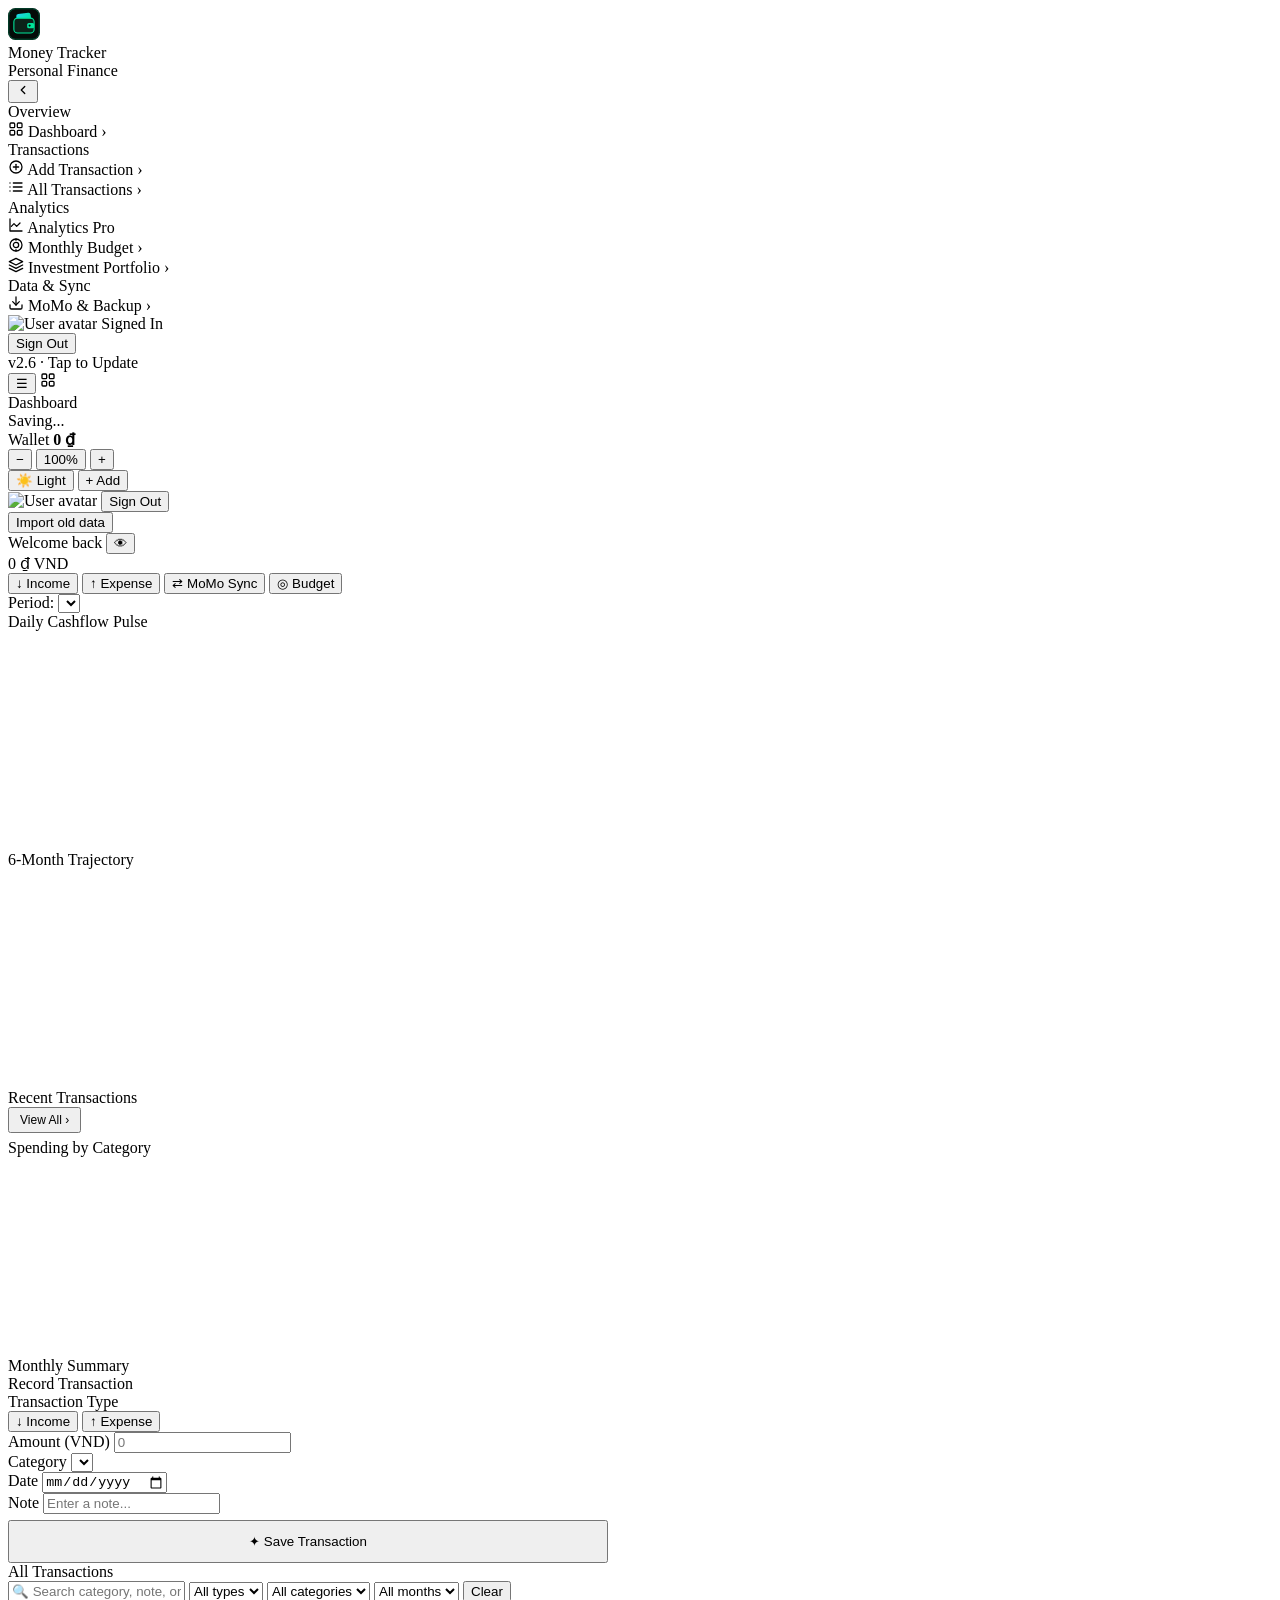
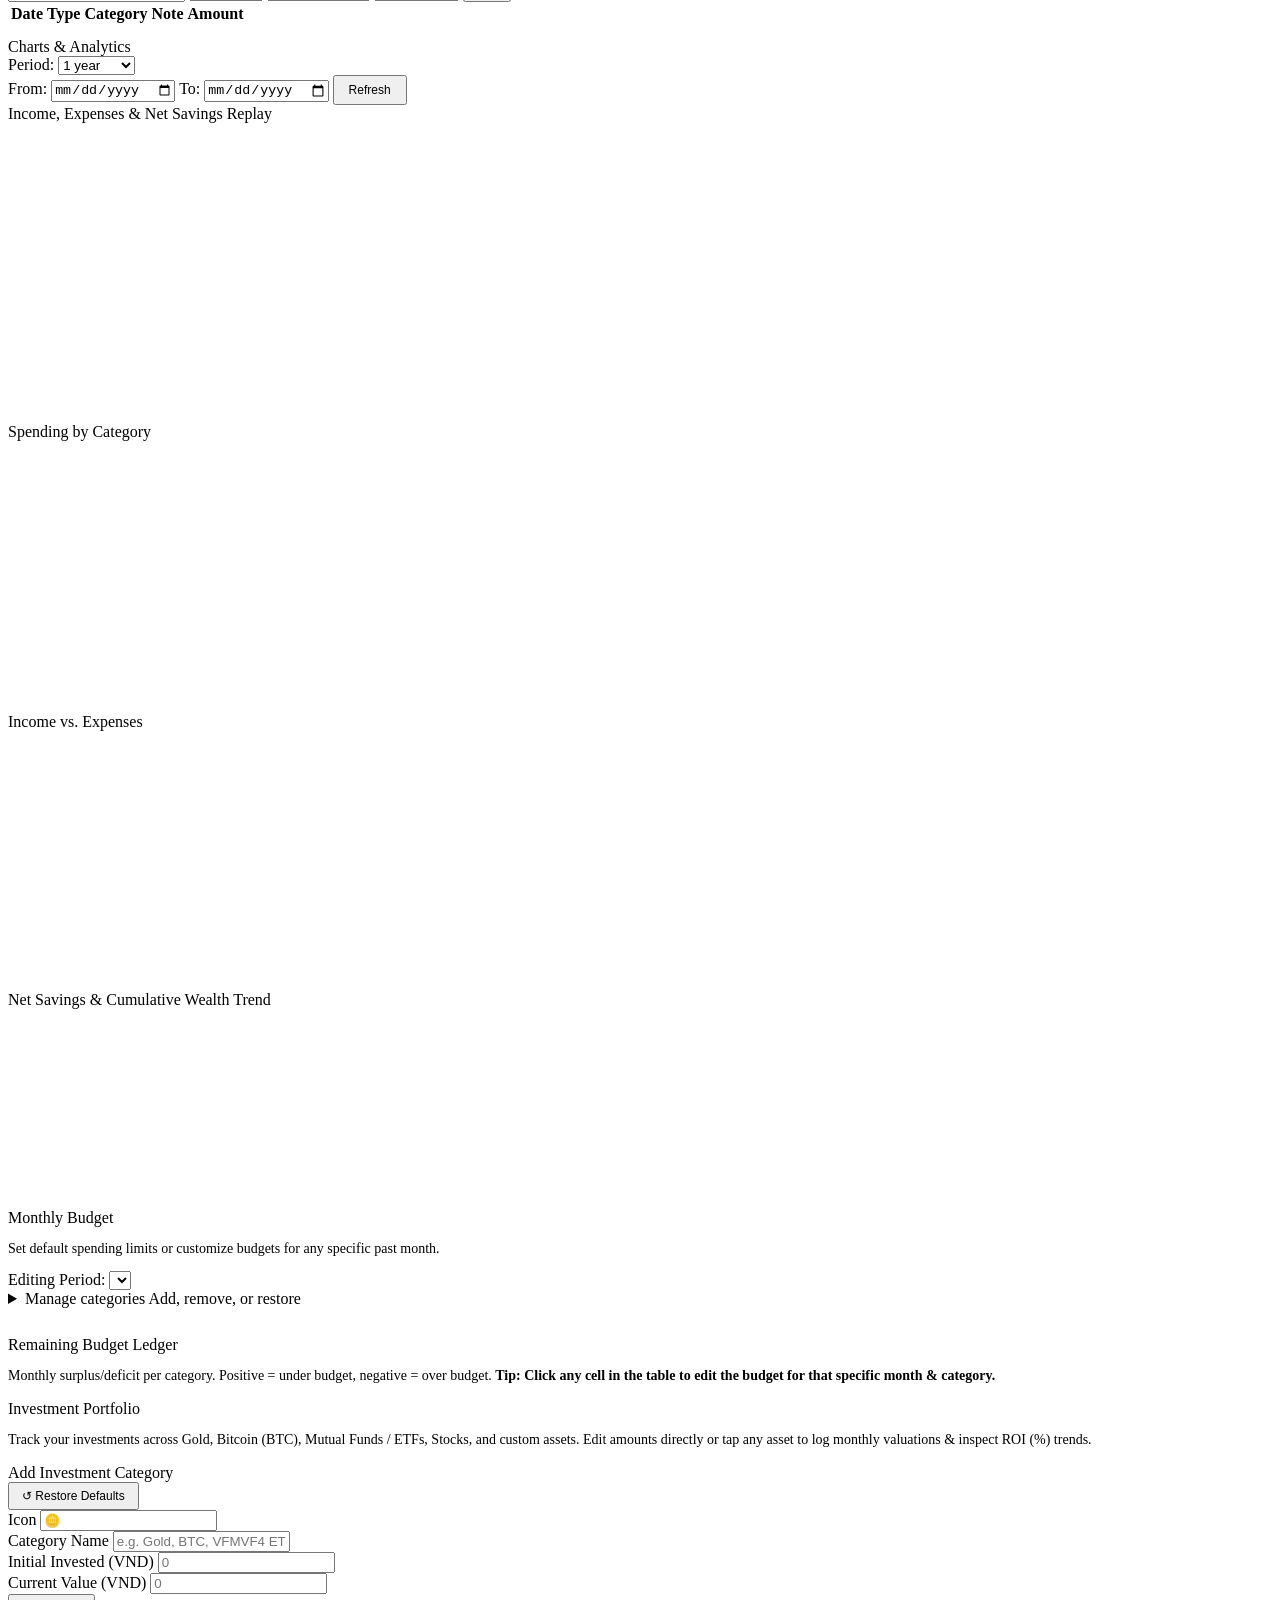
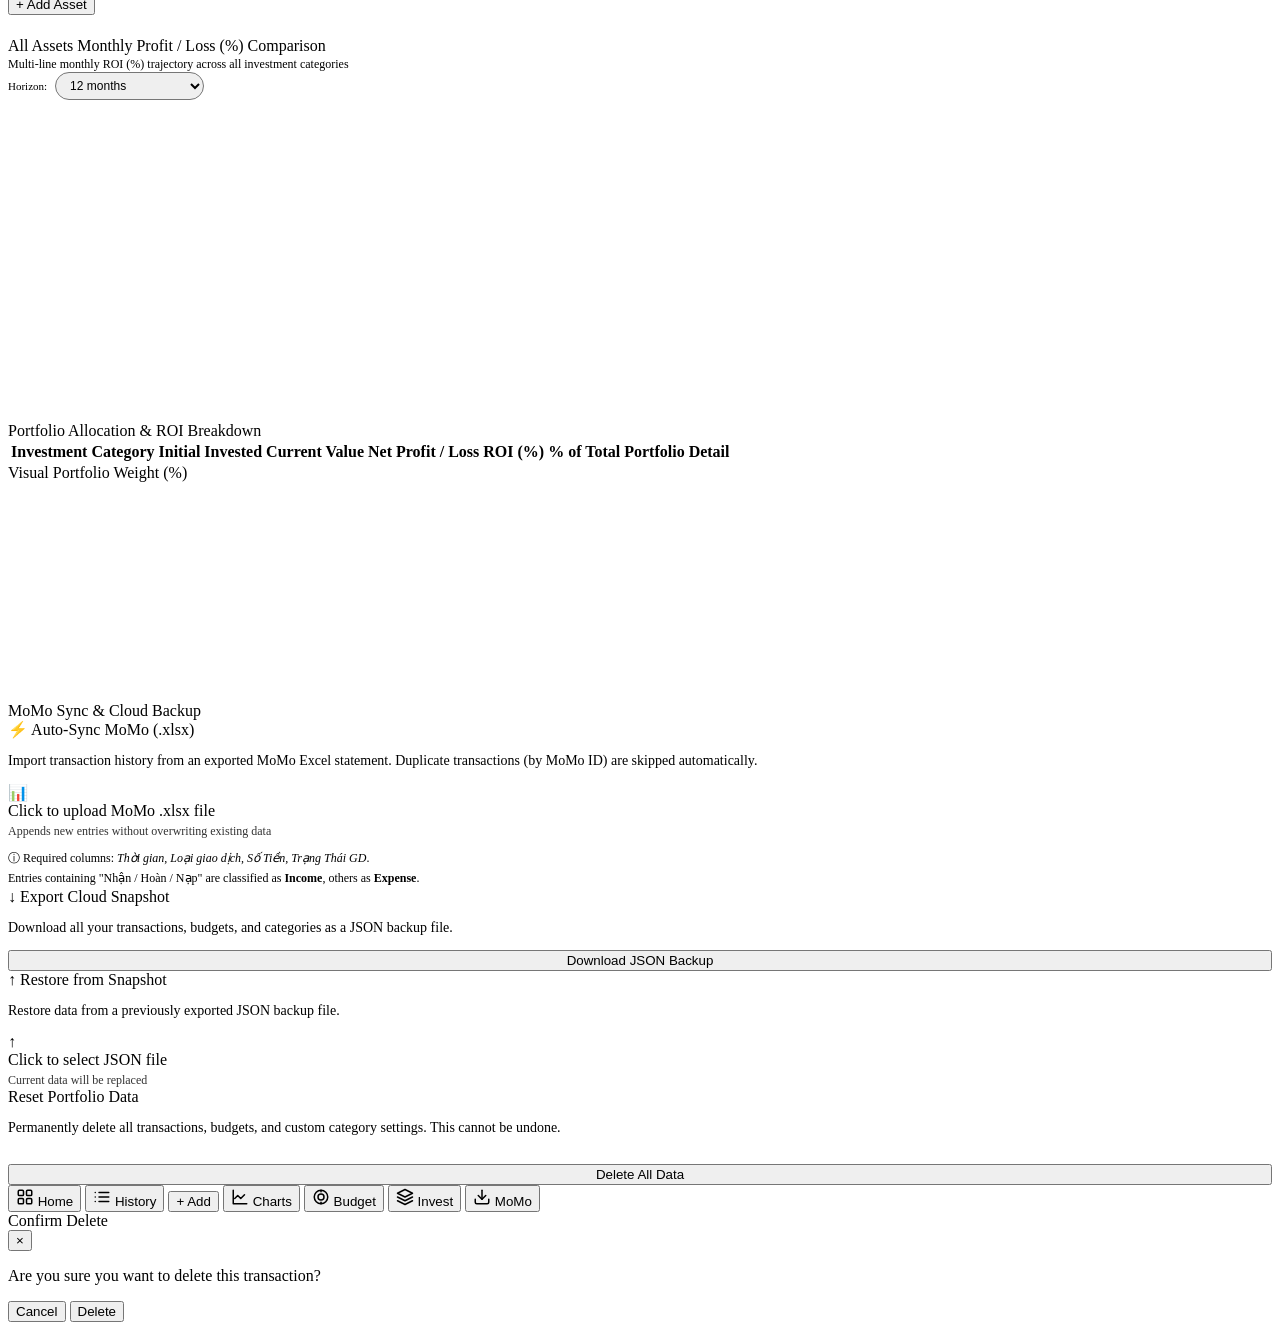
==== commit 1bdda987: "fix(pwa): switch Service Worker to network-first and auto-reload on update for iOS/iPadOS" ====
--- a/Android-App/app/src/main/assets/index.html
+++ b/Android-App/app/src/main/assets/index.html
@@ -163,9 +163,9 @@
     </div>
     <button type="button" class="sidebar-signout-btn" onclick="signOut()">Sign Out</button>
   </div>
-  <div class="sidebar-footer" title="v2.5 · Firebase Live">
+  <div class="sidebar-footer" role="button" tabindex="0" onclick="forceUpdateApp()" title="Tap to force check &amp; update app to latest version" style="cursor:pointer">
     <span class="live-status-dot"></span>
-    <span class="sidebar-footer-text">v2.5 · Firebase Live</span>
+    <span class="sidebar-footer-text">v2.6 · Tap to Update</span>
   </div>
 </nav>
 
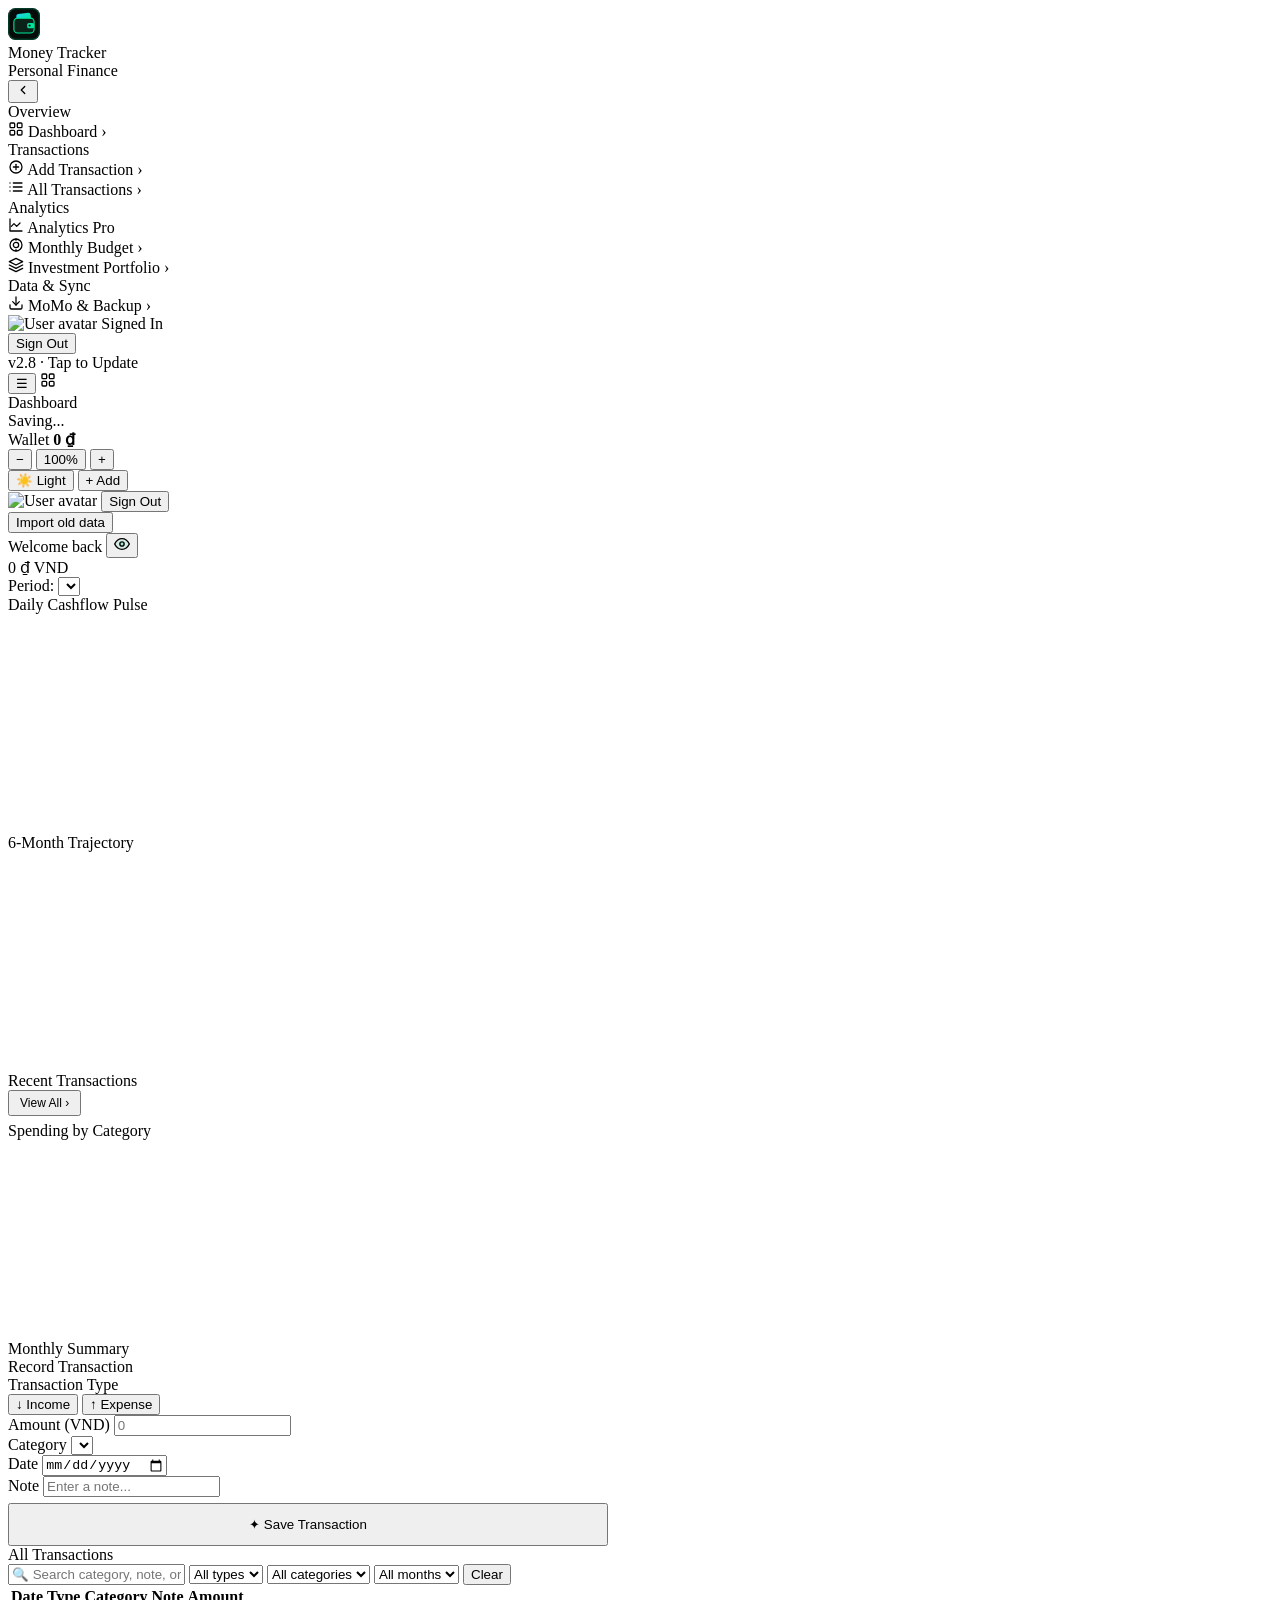
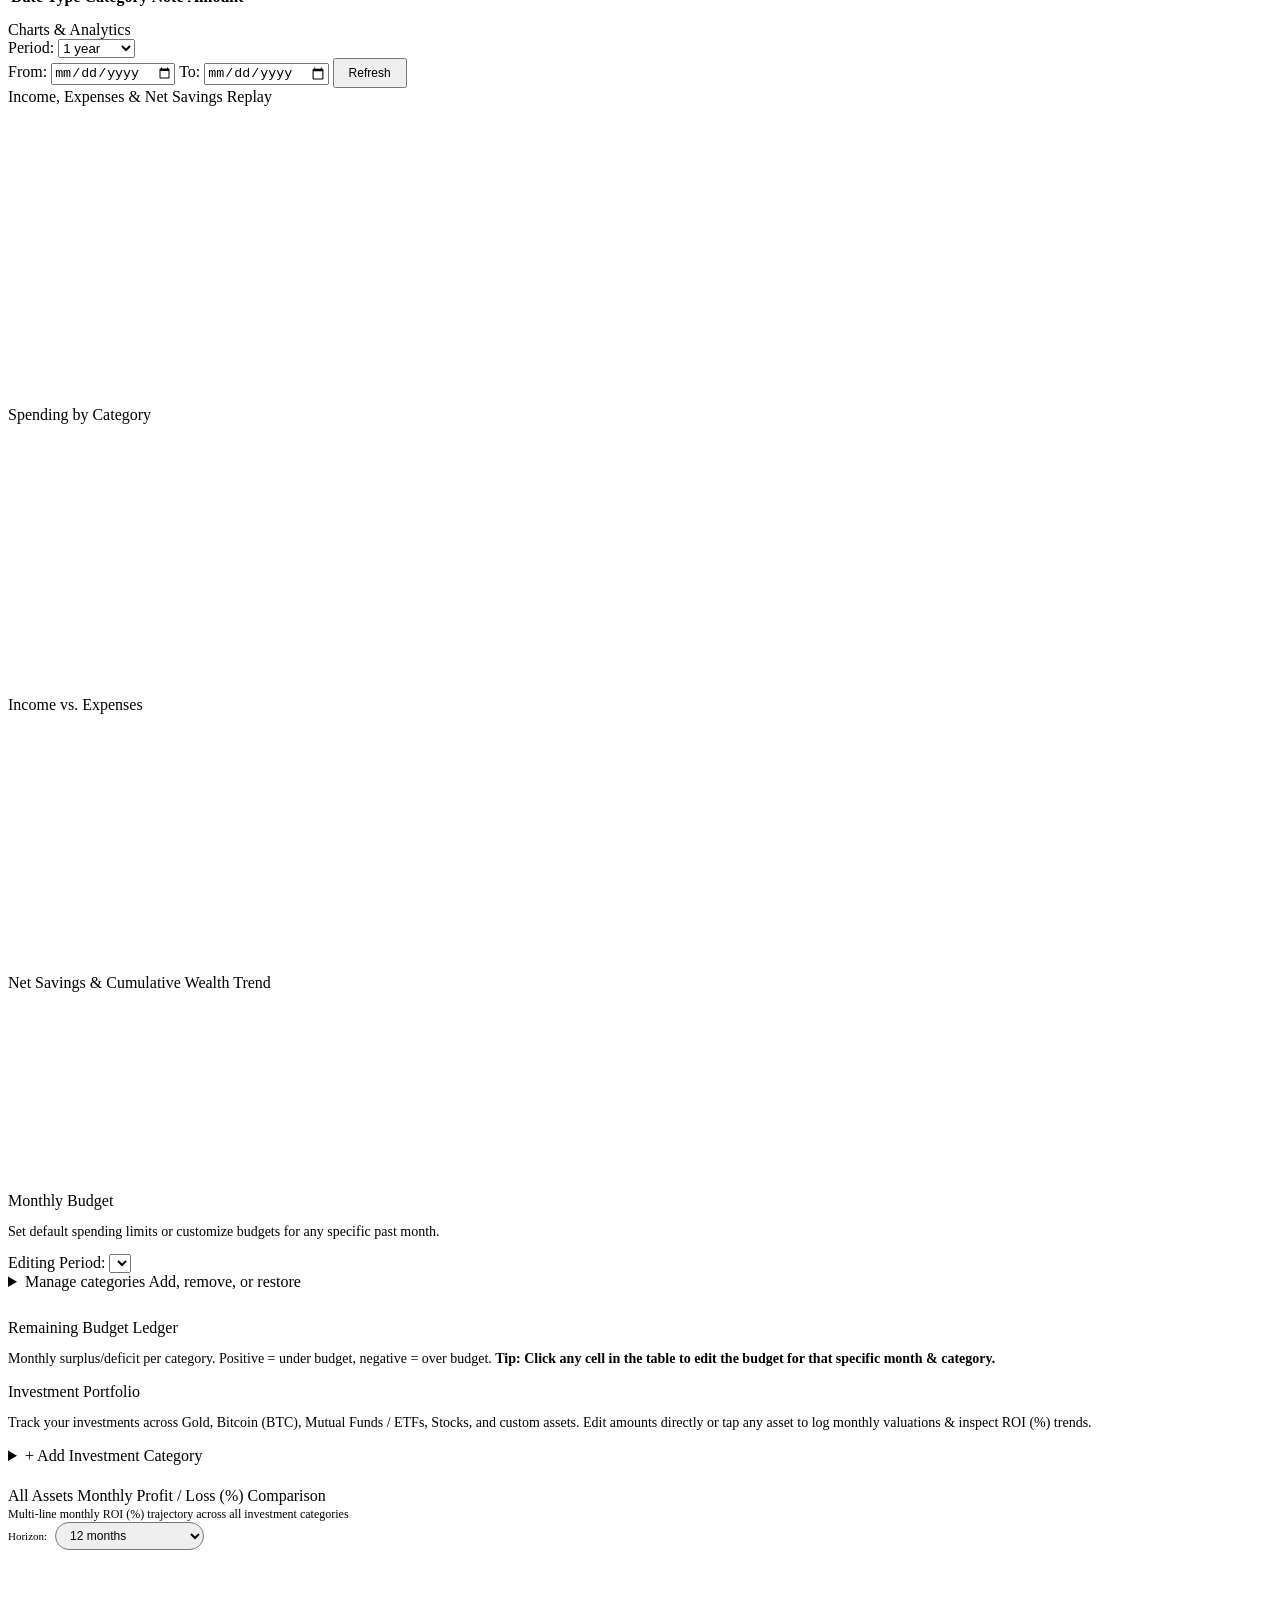
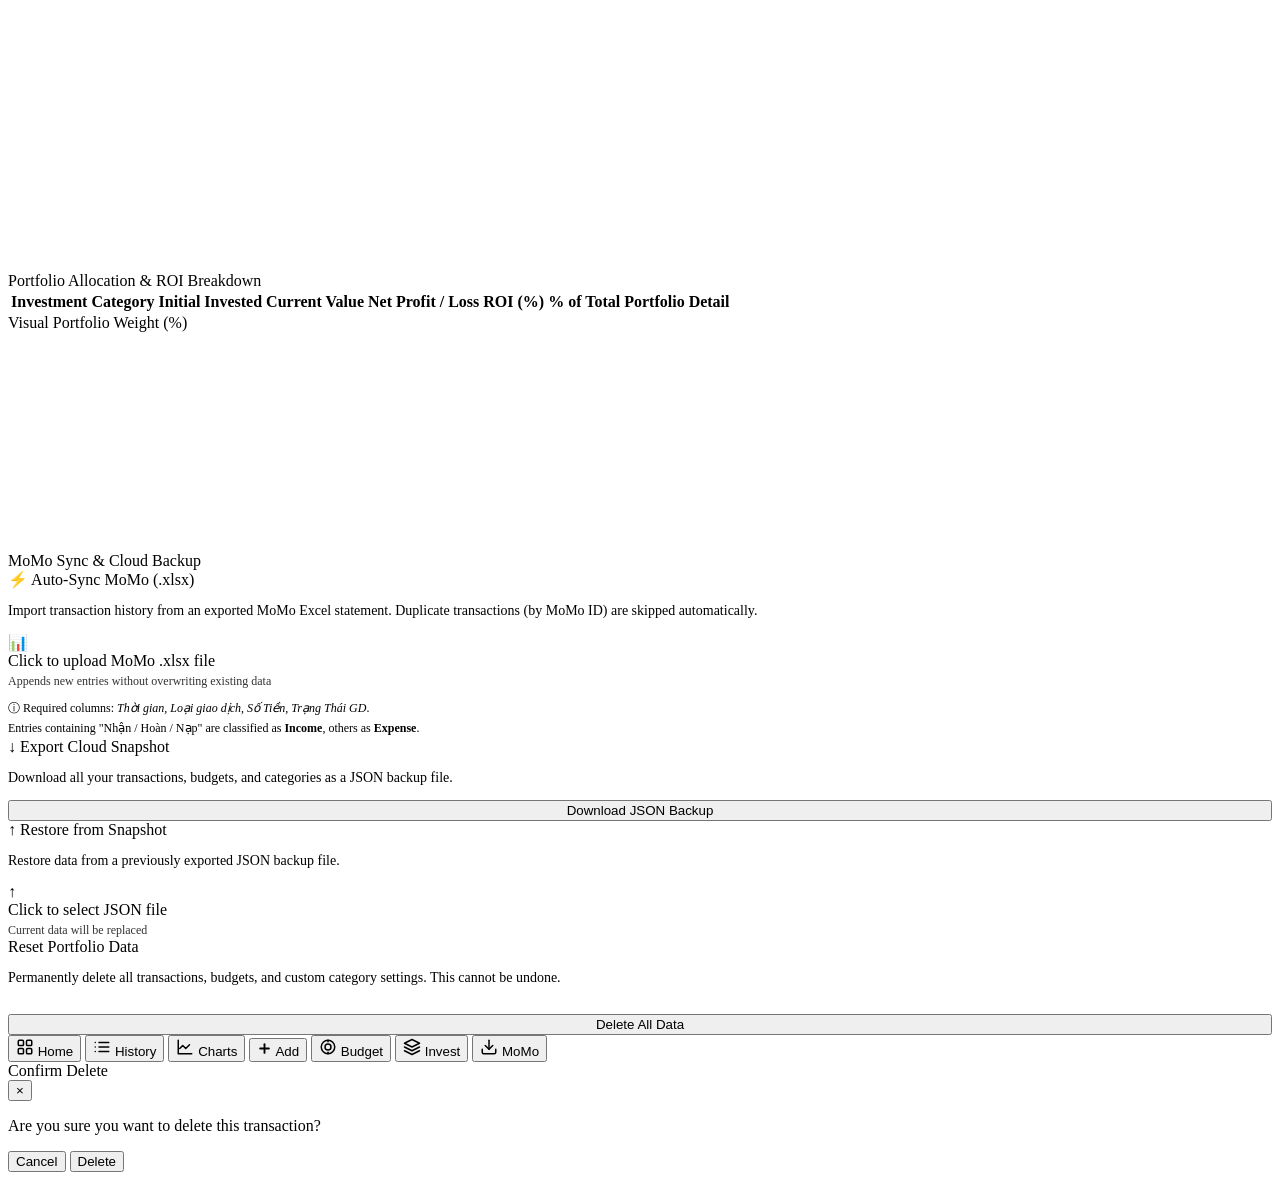
==== commit 8e0336a5: "fix(ui): refine portfolio layout, chart tooltips, bottom nav and privacy mask" ====
--- a/Android-App/app/src/main/assets/index.html
+++ b/Android-App/app/src/main/assets/index.html
@@ -165,7 +165,7 @@
   </div>
   <div class="sidebar-footer" role="button" tabindex="0" onclick="forceUpdateApp()" title="Tap to force check &amp; update app to latest version" style="cursor:pointer">
     <span class="live-status-dot"></span>
-    <span class="sidebar-footer-text">v2.6 · Tap to Update</span>
+    <span class="sidebar-footer-text">v2.8 · Tap to Update</span>
   </div>
 </nav>
 
@@ -214,33 +214,20 @@
       <button>Import old data</button>
     </div>
 
-    <!-- Genesis FX Hero Balance & Quick Action Banner -->
+    <!-- Genesis FX Hero Balance Banner -->
     <div class="gfx-hero-banner">
       <div class="gfx-hero-left">
         <div class="gfx-greeting-row">
           <span id="hero-greeting">Welcome back</span>
-          <button type="button" class="gfx-eye-btn" id="privacy-toggle-btn" onclick="togglePrivacyMask()" title="Hide / Show balances" aria-label="Toggle balance visibility">👁</button>
+          <button type="button" class="gfx-eye-btn" id="privacy-toggle-btn" onclick="togglePrivacyMask()" title="Hide / Show balances" aria-label="Toggle balance visibility">
+            <svg width="16" height="16" viewBox="0 0 24 24" fill="none" stroke="currentColor" stroke-width="2.1" stroke-linecap="round" stroke-linejoin="round" aria-hidden="true"><path d="M1 12s4-8 11-8 11 8 11 8-4 8-11 8-11-8-11-8z" fill="rgba(0, 229, 153, 0.10)"/><circle cx="12" cy="12" r="3.2" fill="rgba(0, 229, 153, 0.28)"/></svg>
+          </button>
         </div>
         <div class="gfx-balance-row">
           <span id="hero-balance-value" class="gfx-hero-number sensitive-amount">0 ₫</span>
           <span class="gfx-currency-tag">VND</span>
         </div>
         <div id="hero-balance-delta" class="gfx-delta-row"></div>
-      </div>
-
-      <div class="gfx-hero-actions">
-        <button type="button" class="btn btn-primary gfx-pill-cta" onclick="quickAddTransaction('income')">
-          ↓ Income
-        </button>
-        <button type="button" class="btn btn-outline gfx-pill-action" onclick="quickAddTransaction('expense')">
-          ↑ Expense
-        </button>
-        <button type="button" class="btn btn-outline gfx-pill-action" onclick="navigate('export')">
-          ⇄ MoMo Sync
-        </button>
-        <button type="button" class="btn btn-outline gfx-pill-action" onclick="navigate('budget')">
-          ◎ Budget
-        </button>
       </div>
     </div>
 
@@ -519,13 +506,12 @@
     <!-- Portfolio KPI Summary Cards -->
     <div class="summary-grid" id="portfolio-kpi-grid"></div>
 
-    <!-- Add / Manage Investment Categories -->
-    <div class="card" style="margin-bottom:18px">
-      <div class="card-header">
-        <div class="card-title">Add Investment Category</div>
-        <button type="button" class="btn btn-outline" style="padding:5px 12px;font-size:12px" onclick="restoreDefaultInvestments()">↺ Restore Defaults</button>
-      </div>
-      <div class="card-body">
+    <!-- Add Investment Category (Compact button by default, expands on click) -->
+    <details class="card category-manager-card portfolio-add-collapsible" id="portfolio-add-details" style="margin-top:0;margin-bottom:18px">
+      <summary class="category-manager-summary">
+        <span>+ Add Investment Category</span>
+      </summary>
+      <div class="card-body category-manager-body">
         <form id="portfolio-add-form" class="portfolio-add-form" onsubmit="addInvestmentCategory(event)" autocomplete="off">
           <div class="form-group">
             <label for="new-inv-icon">Icon</label>
@@ -546,19 +532,24 @@
           <button type="submit" class="btn btn-primary portfolio-add-btn">+ Add Asset</button>
         </form>
       </div>
-    </div>
+    </details>
 
     <!-- Investment Categories Grid -->
     <div class="budget-grid" id="portfolio-assets-grid" style="margin-bottom:22px"></div>
 
-    <!-- Selected Asset Detail & Monthly ROI (%) Panel -->
+    <!-- Selected Asset Detail & Monthly ROI (%) Panel (Hidden until user selects an asset) -->
     <div class="card gfx-card-glow" id="portfolio-detail-card" style="margin-bottom:22px;display:none">
       <div class="card-header" style="flex-wrap:wrap;gap:10px">
         <div style="display:flex;align-items:center;gap:10px;flex-wrap:wrap">
           <div class="card-title">Asset Monthly Valuation &amp; ROI (%)</div>
           <select id="detail-asset-select" onchange="onSelectDetailAssetChange(this)" style="padding:5px 12px;border-radius:999px;font-size:13px;font-weight:700"></select>
         </div>
-        <div id="detail-asset-summary-badge" class="portfolio-detail-badges"></div>
+        <div style="display:flex;align-items:center;gap:10px;flex-wrap:wrap;margin-left:auto">
+          <div id="detail-asset-summary-badge" class="portfolio-detail-badges"></div>
+          <button type="button" class="btn btn-outline" style="padding:5px 12px;font-size:12px" onclick="closeInvestmentDetail()" title="Collapse Asset Detail">
+            ▲ Collapse
+          </button>
+        </div>
       </div>
       <div class="card-body">
         <form class="portfolio-monthly-form" onsubmit="saveAssetMonthlyRecord(event)" autocomplete="off">
@@ -581,6 +572,7 @@
           <div class="card" style="box-shadow:none">
             <div class="card-header">
               <div class="card-title">Selected Asset Profit / Loss (%) Curve</div>
+              <button type="button" class="btn btn-outline" style="padding:3px 9px;font-size:11px" onclick="closeInvestmentDetail()" title="Collapse Curve">▲</button>
             </div>
             <div class="card-body">
               <div class="chart-container" style="height:240px">
@@ -809,13 +801,15 @@
     <svg width="18" height="18" viewBox="0 0 24 24" fill="none" stroke="currentColor" stroke-width="2" stroke-linecap="round" stroke-linejoin="round"><line x1="8" y1="6" x2="21" y2="6"/><line x1="8" y1="12" x2="21" y2="12"/><line x1="8" y1="18" x2="21" y2="18"/><line x1="3" y1="6" x2="3.01" y2="6"/><line x1="3" y1="12" x2="3.01" y2="12"/><line x1="3" y1="18" x2="3.01" y2="18"/></svg>
     <span>History</span>
   </button>
-  <button type="button" class="mnav-item mnav-add" data-page="add" onclick="navigate('add')">
-    <span class="mnav-add-circle">+</span>
-    <span>Add</span>
-  </button>
   <button type="button" class="mnav-item" data-page="charts" onclick="navigate('charts')">
     <svg width="18" height="18" viewBox="0 0 24 24" fill="none" stroke="currentColor" stroke-width="2" stroke-linecap="round" stroke-linejoin="round"><path d="M3 3v18h18"/><polyline points="18 9 13 14 9 10 5 14"/></svg>
     <span>Charts</span>
+  </button>
+  <button type="button" class="mnav-item mnav-add" data-page="add" onclick="navigate('add')">
+    <span class="mnav-add-circle">
+      <svg width="15" height="15" viewBox="0 0 24 24" fill="none" stroke="currentColor" stroke-width="3" stroke-linecap="round" stroke-linejoin="round" aria-hidden="true"><line x1="12" y1="5" x2="12" y2="19"/><line x1="5" y1="12" x2="19" y2="12"/></svg>
+    </span>
+    <span>Add</span>
   </button>
   <button type="button" class="mnav-item" data-page="budget" onclick="navigate('budget')">
     <svg width="18" height="18" viewBox="0 0 24 24" fill="none" stroke="currentColor" stroke-width="2" stroke-linecap="round" stroke-linejoin="round"><circle cx="12" cy="12" r="9"/><circle cx="12" cy="12" r="4"/><line x1="12" y1="3" x2="12" y2="5"/><line x1="12" y1="19" x2="12" y2="21"/></svg>
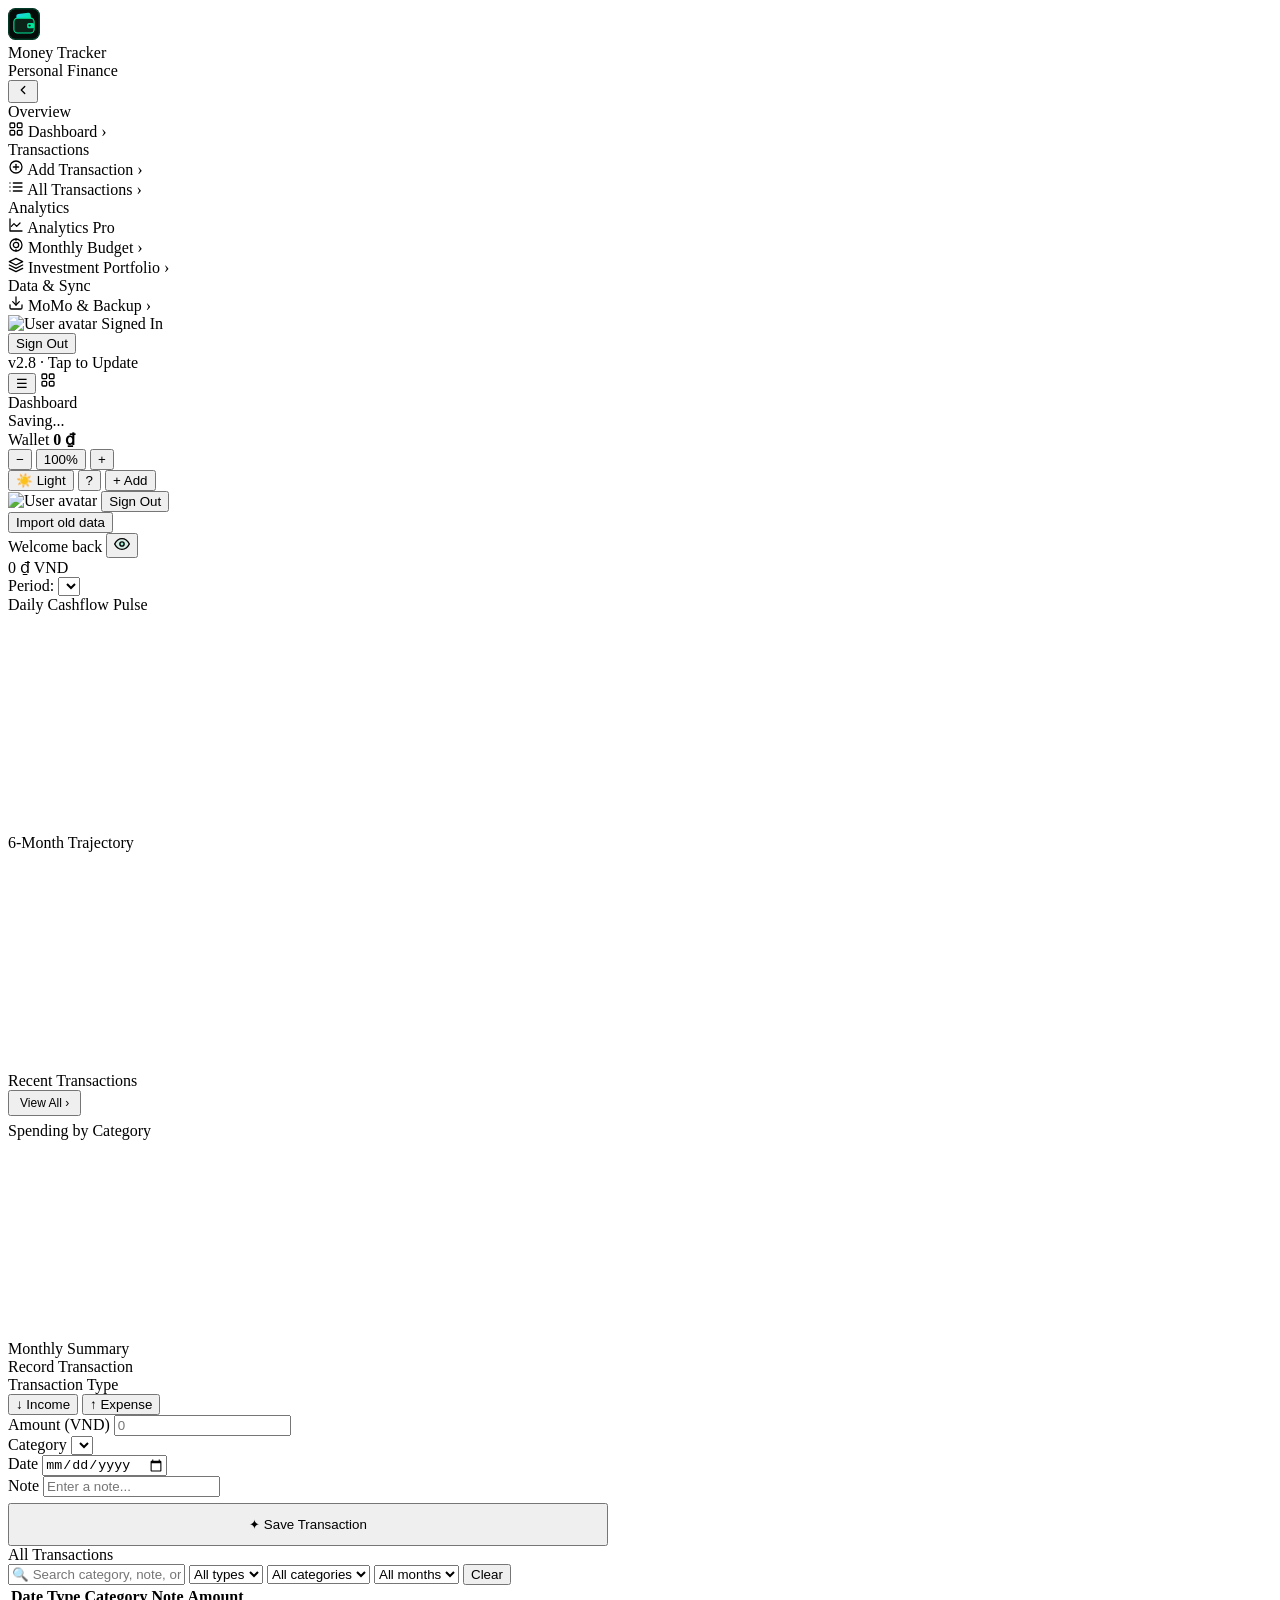
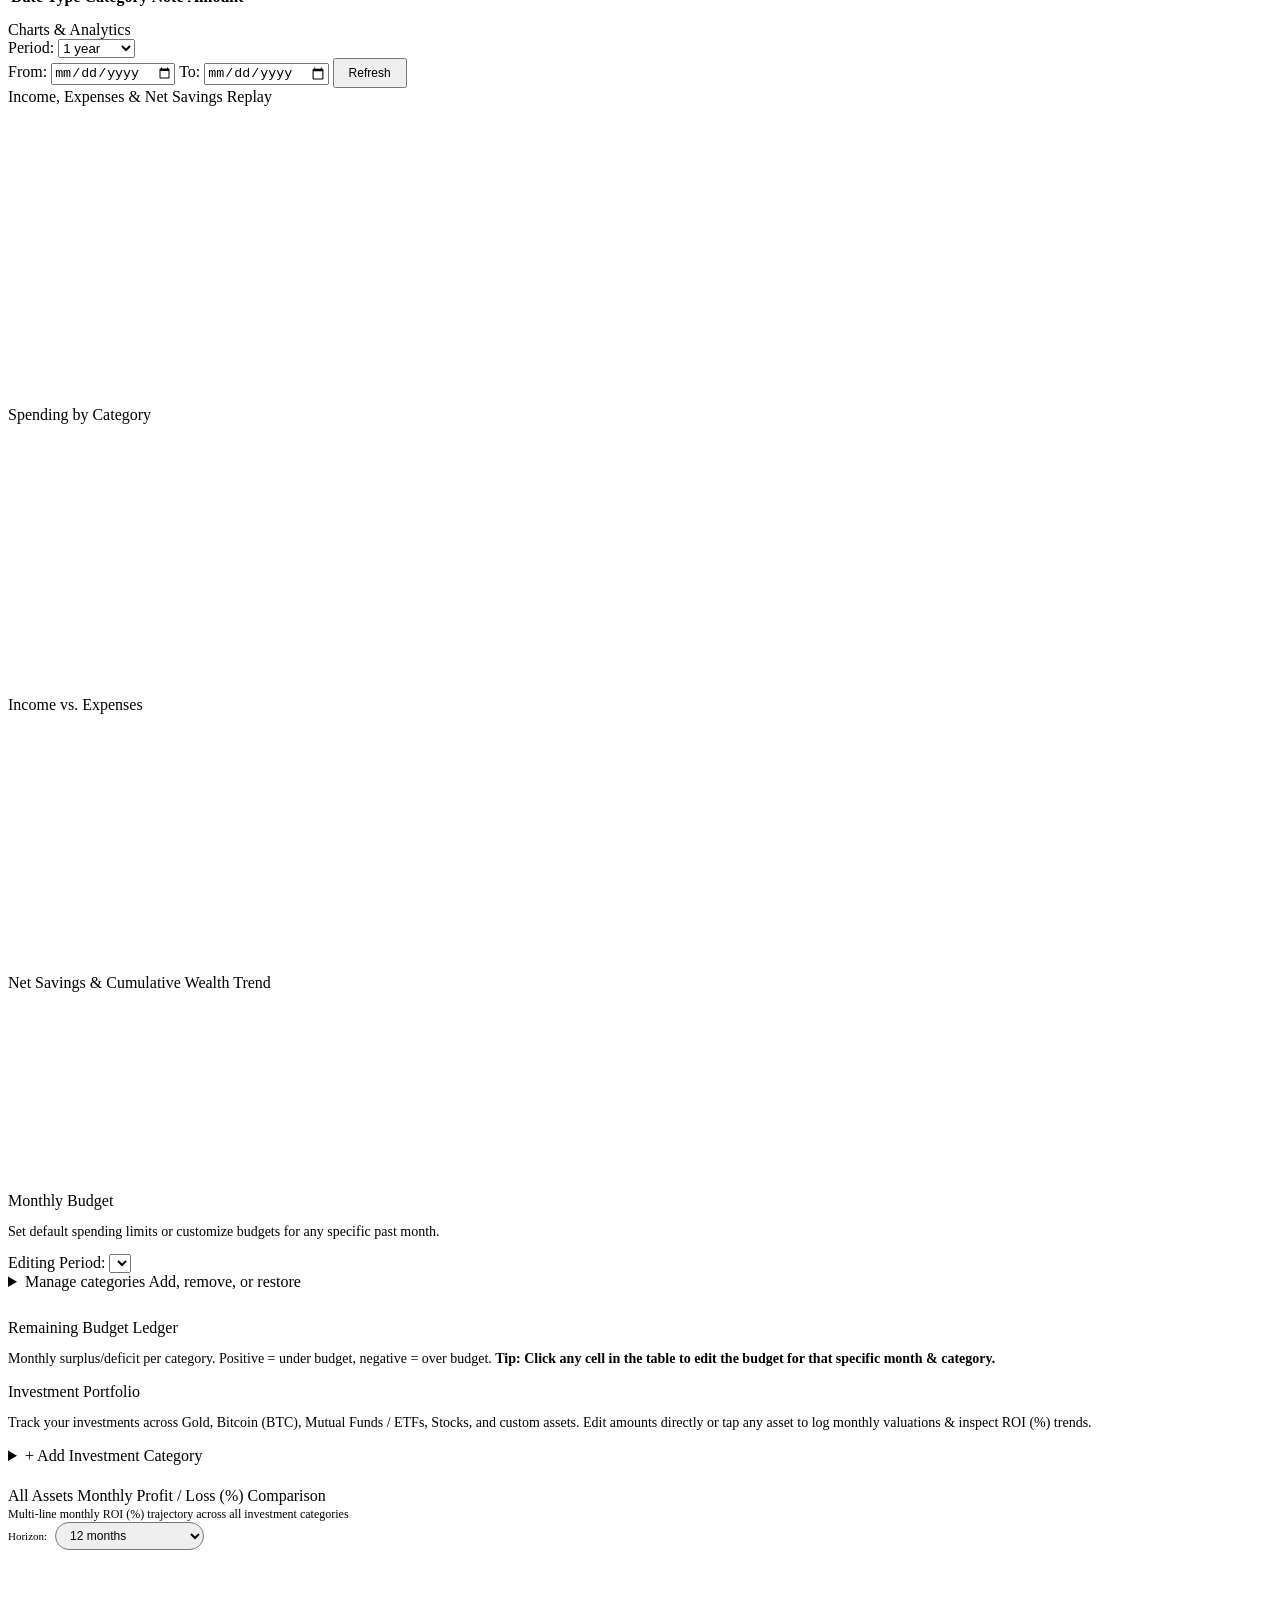
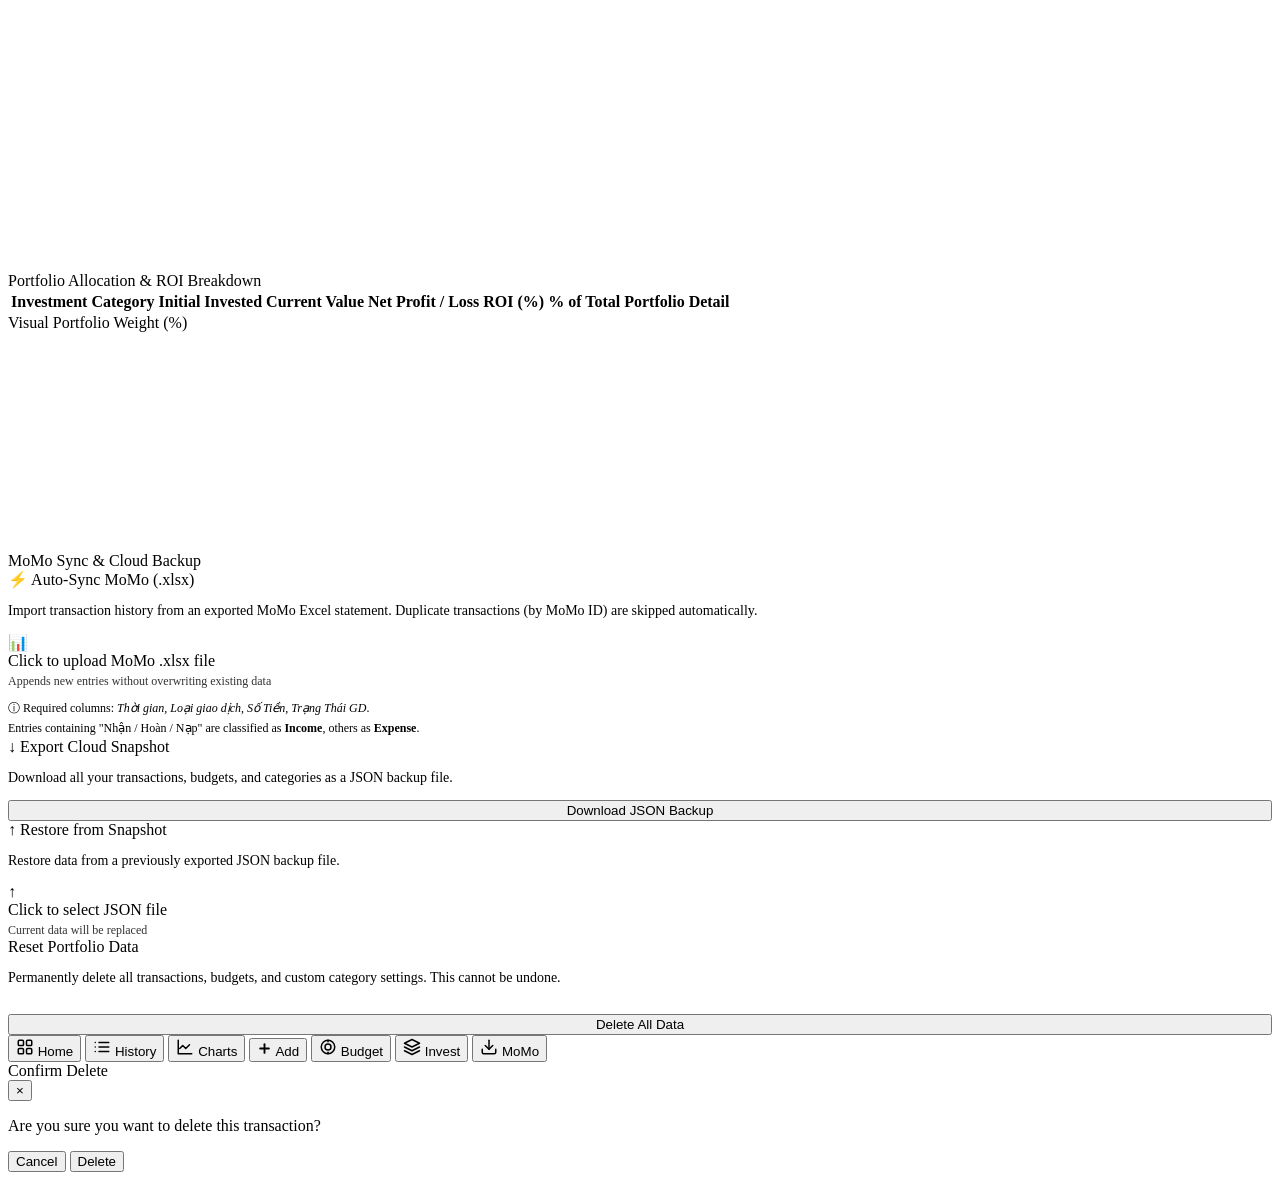
==== commit 739c7d3f: "feat(onboarding): add interactive spotlight tour across all app features" ====
--- a/Android-App/app/src/main/assets/index.html
+++ b/Android-App/app/src/main/assets/index.html
@@ -197,6 +197,7 @@
       <button type="button" class="btn btn-outline theme-toggle-btn" id="theme-toggle-btn" onclick="toggleTheme()" title="Switch Light / Dark Mode" aria-label="Toggle Light or Dark Mode">
         ☀️ Light
       </button>
+      <button type="button" class="btn btn-outline tour-trigger-btn" id="tour-trigger-btn" onclick="startOnboardingTour(true)" title="Hướng dẫn sử dụng (App Tour)" aria-label="Hướng dẫn sử dụng">?</button>
       <button class="btn btn-primary topbar-add-btn" onclick="navigate('add')">+ Add</button>
       <div class="topbar-user">
         <img id="user-avatar" src="/icon-192.svg" alt="User avatar">
@@ -842,6 +843,26 @@
   </div>
 </div>
 
+<!-- Interactive Spotlight Onboarding Tour -->
+<div id="onboarding-tour" class="tour-overlay" style="display:none" role="dialog" aria-modal="true" aria-labelledby="tour-title">
+  <div id="tour-spotlight" class="tour-spotlight"></div>
+  <div id="tour-card" class="tour-card">
+    <div class="tour-card-header">
+      <span id="tour-step-badge" class="tour-step-badge">1 / 9</span>
+      <button type="button" class="tour-skip-btn" onclick="endOnboardingTour()">Bỏ qua ✕</button>
+    </div>
+    <div id="tour-title" class="tour-title"></div>
+    <div id="tour-desc" class="tour-desc"></div>
+    <div class="tour-card-footer">
+      <div id="tour-dots" class="tour-dots"></div>
+      <div class="tour-nav-btns">
+        <button type="button" id="tour-prev-btn" class="btn btn-outline tour-nav-btn" onclick="stepOnboardingTour(-1)">‹ Trước</button>
+        <button type="button" id="tour-next-btn" class="btn btn-primary tour-nav-btn" onclick="stepOnboardingTour(1)">Tiếp ›</button>
+      </div>
+    </div>
+  </div>
+</div>
+
 <!-- Toast container -->
 <div id="toast-container" aria-live="polite"></div>
 
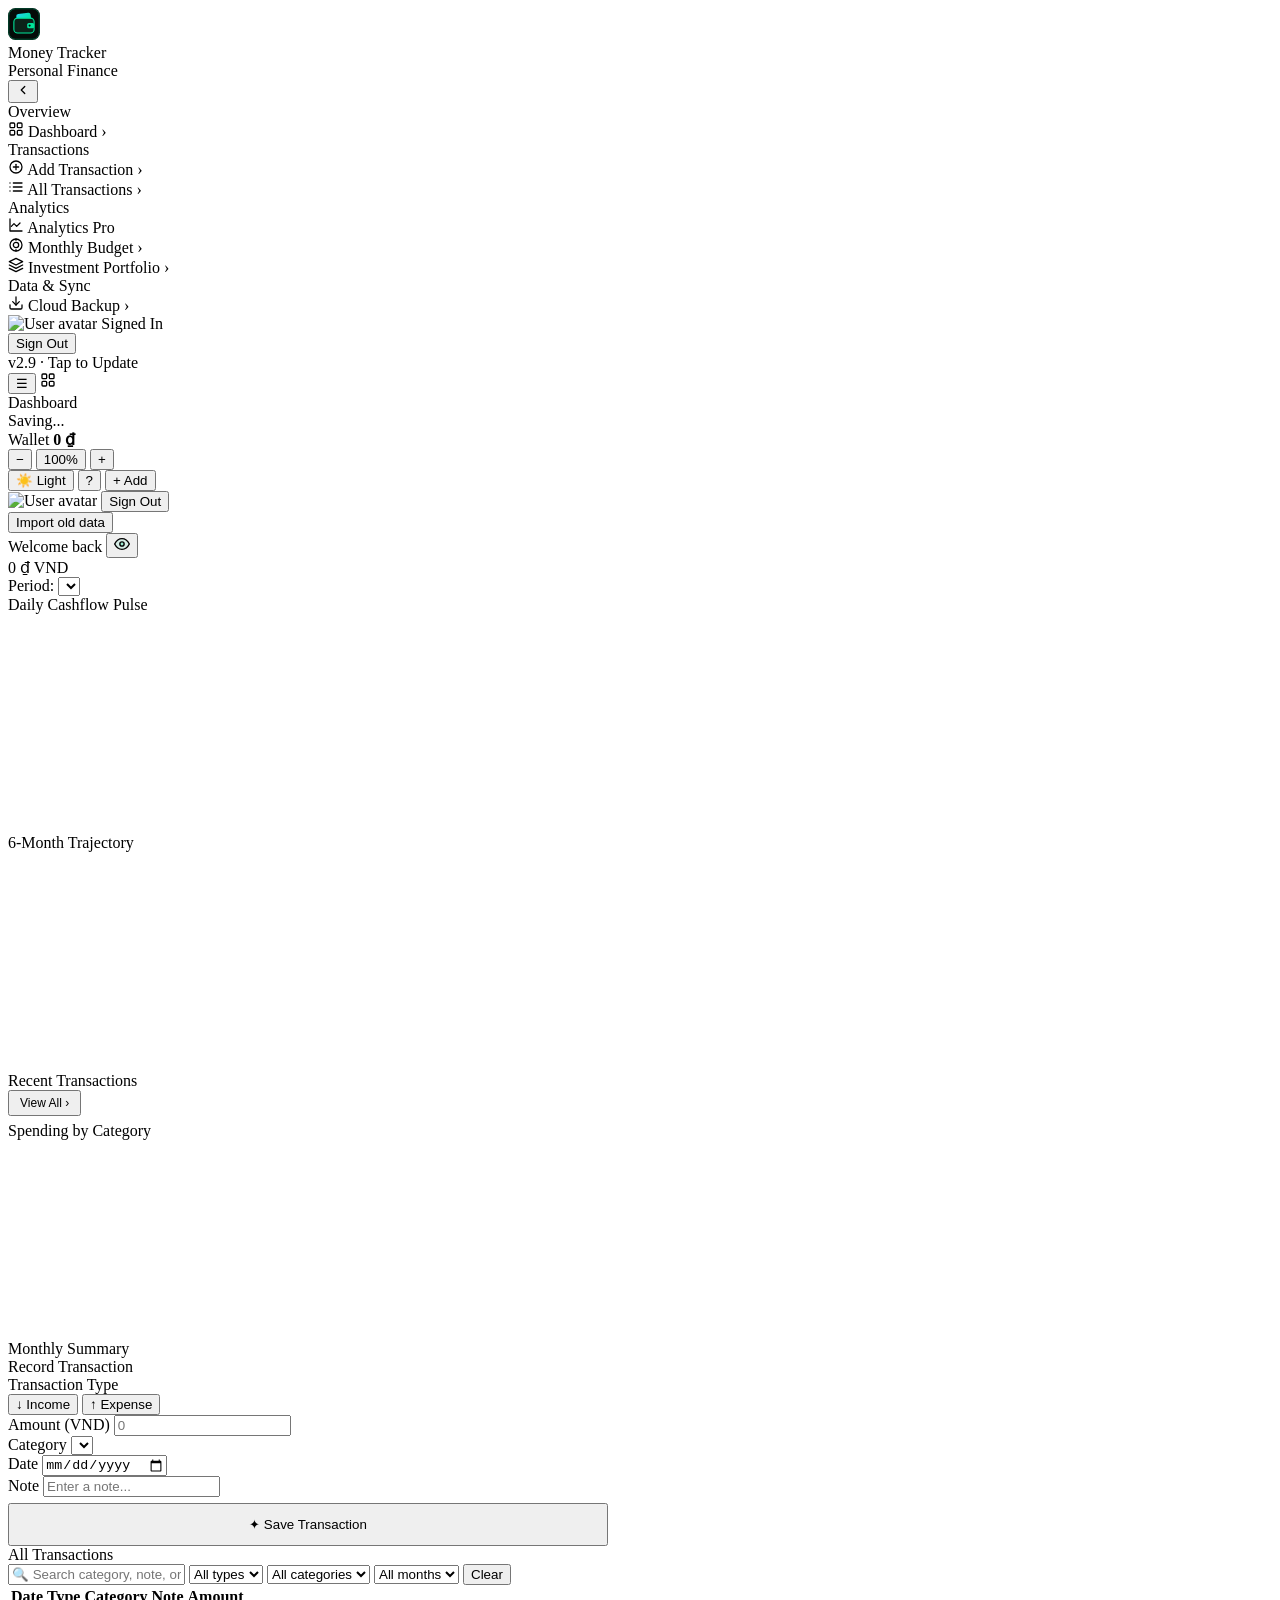
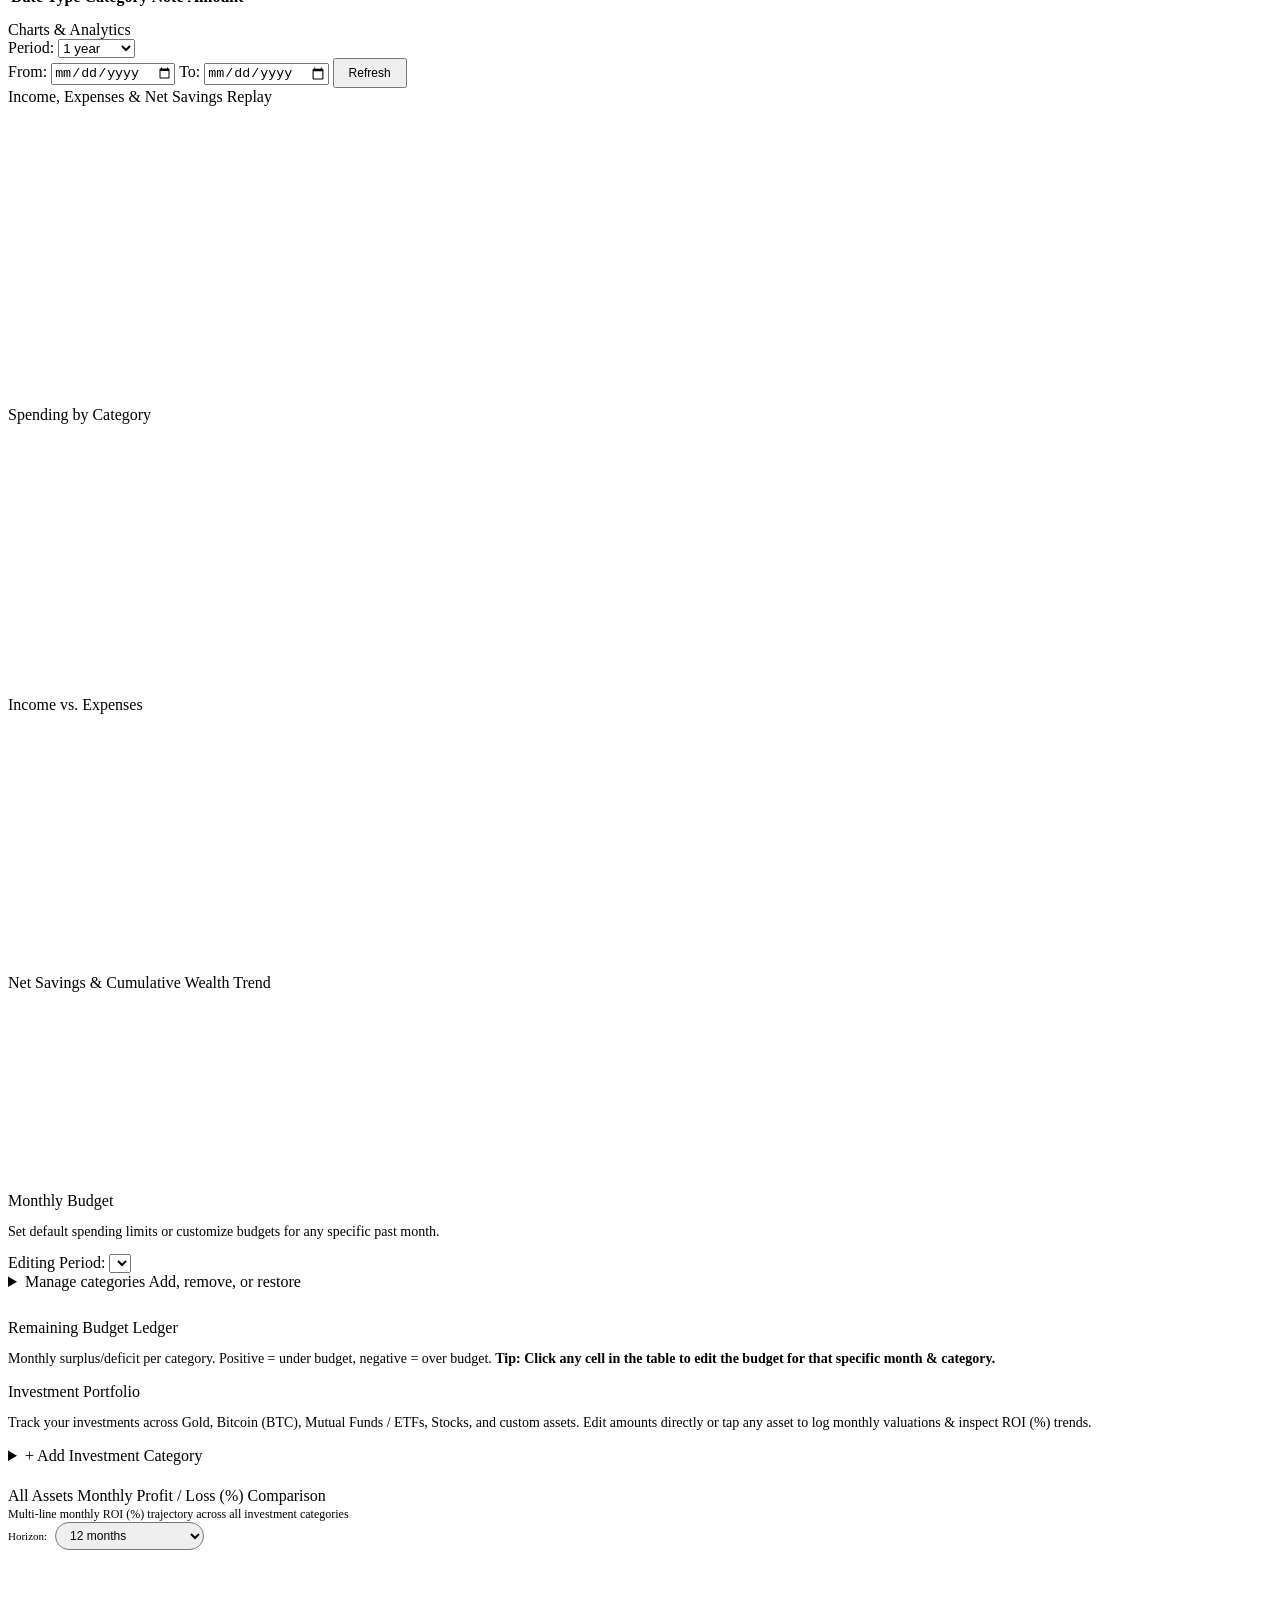
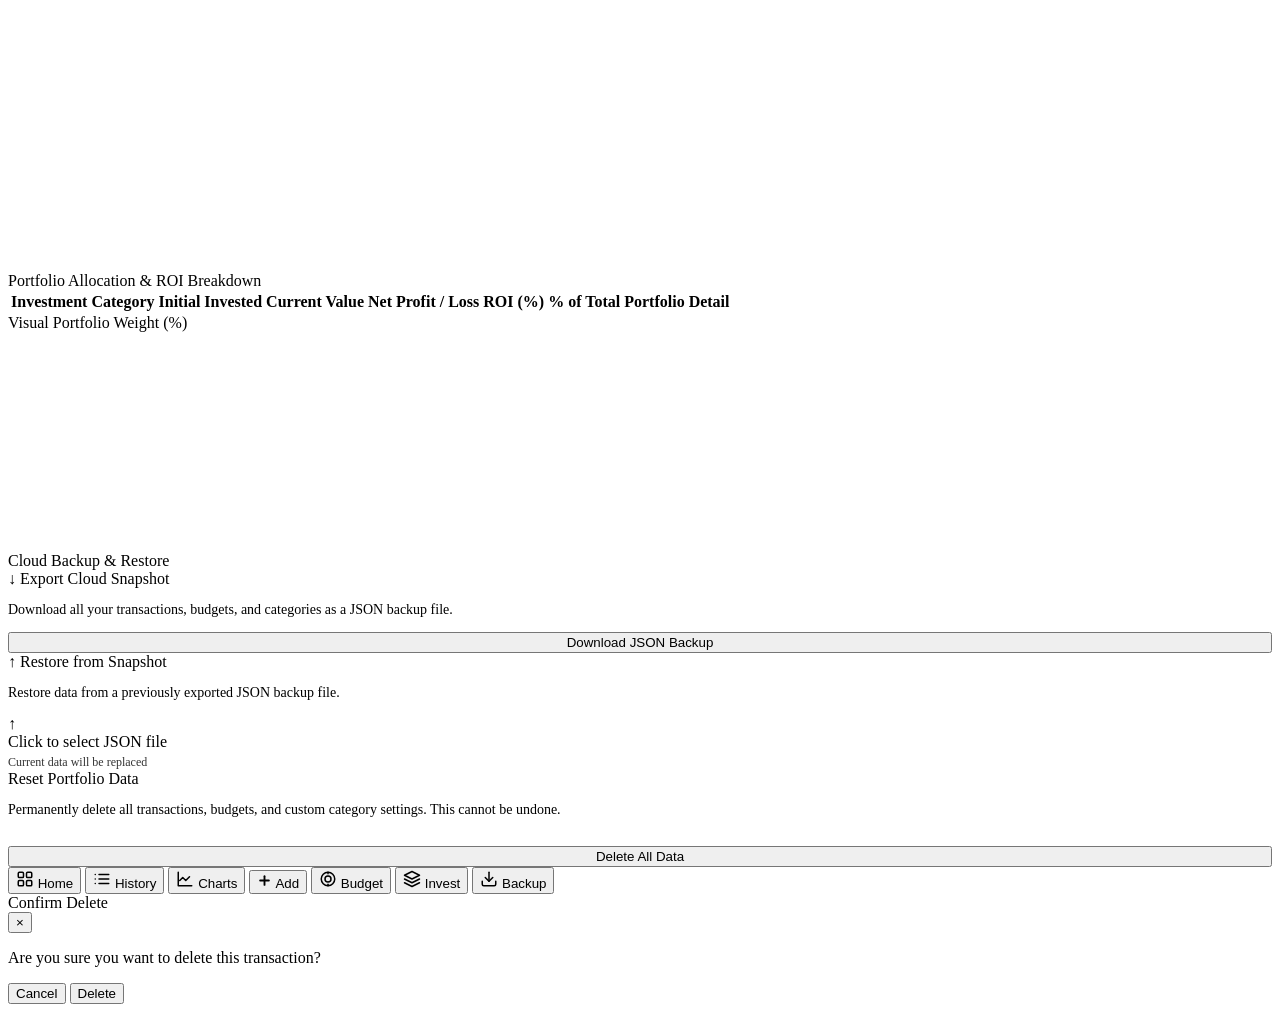
==== commit 55405f25: "refactor: remove MoMo sync feature, native services and tour references" ====
--- a/Android-App/app/src/main/assets/index.html
+++ b/Android-App/app/src/main/assets/index.html
@@ -146,12 +146,12 @@
       <span class="nav-chevron">›</span>
     </div>
     <div class="nav-section">Data &amp; Sync</div>
-    <div class="nav-item" role="button" tabindex="0" onclick="navigate('export')" title="MoMo &amp; Backup">
+    <div class="nav-item" role="button" tabindex="0" onclick="navigate('export')" title="Cloud Backup">
       <span class="nav-item-left">
         <span class="nav-glyph">
           <svg width="16" height="16" viewBox="0 0 24 24" fill="none" stroke="currentColor" stroke-width="1.9" stroke-linecap="round" stroke-linejoin="round"><path d="M21 15v4a2 2 0 0 1-2 2H5a2 2 0 0 1-2-2v-4"/><polyline points="7 10 12 15 17 10"/><line x1="12" y1="15" x2="12" y2="3"/></svg>
         </span>
-        <span class="nav-label">MoMo &amp; Backup</span>
+        <span class="nav-label">Cloud Backup</span>
       </span>
       <span class="nav-chevron">›</span>
     </div>
@@ -165,7 +165,7 @@
   </div>
   <div class="sidebar-footer" role="button" tabindex="0" onclick="forceUpdateApp()" title="Tap to force check &amp; update app to latest version" style="cursor:pointer">
     <span class="live-status-dot"></span>
-    <span class="sidebar-footer-text">v2.8 · Tap to Update</span>
+    <span class="sidebar-footer-text">v2.9 · Tap to Update</span>
   </div>
 </nav>
 
@@ -676,84 +676,9 @@
 
   <!-- EXPORT/IMPORT -->
   <div class="page" id="page-export">
-    <div class="section-title">MoMo Sync &amp; Cloud Backup</div>
-
-    <!-- Native Android MoMo Auto-Import Settings (Shown automatically when running inside Android WebView) -->
-    <div id="momo-settings" class="card gfx-card-glow" style="display:none;max-width:920px;margin-bottom:16px">
-      <div class="card-header"><div class="card-title">📱 MoMo Auto-Import (Android Native Service)</div></div>
-      <div class="card-body">
-        <p style="font-size:13px;color:var(--text-muted);margin-bottom:14px">
-          Automatically capture MoMo transactions on this device. Grant the <b>2 permissions</b> below to enable real-time capture.
-        </p>
-        <div class="momo-settings-rows">
-          <div class="momo-perm-row">
-            <div>
-              <div style="font-size:13px;font-weight:600">Notification Access <span style="font-size:12px;color:var(--text-muted)">(Incoming transfers)</span></div>
-              <div id="momo-perm-status" style="font-size:12px;margin-top:2px">
-                <span style="color:var(--text-muted)">● Checking...</span>
-              </div>
-            </div>
-            <button id="momo-perm-btn" class="btn btn-primary" onclick="openNotifSettings()" style="font-size:12px;padding:6px 14px">
-              Grant Permission
-            </button>
-          </div>
-          <div class="momo-perm-row">
-            <div>
-              <div style="font-size:13px;font-weight:600">Accessibility Service <span style="font-size:12px;color:var(--text-muted)">(Outgoing payments)</span></div>
-              <div id="momo-acc-status" style="font-size:12px;margin-top:2px">
-                <span style="color:var(--text-muted)">● Checking...</span>
-              </div>
-            </div>
-            <button id="momo-acc-btn" class="btn btn-primary" onclick="openAccessibilitySettings()" style="font-size:12px;padding:6px 14px">
-              Grant Permission
-            </button>
-          </div>
-          <div class="momo-perm-row">
-            <div>
-              <div style="font-size:13px;font-weight:600">Auto-Add Transactions</div>
-              <div id="momo-toggle-status" style="font-size:12px;margin-top:2px;color:var(--text-muted)">Loading...</div>
-            </div>
-            <button id="momo-toggle-btn" class="btn btn-outline" onclick="toggleMomoAutoAdd()" style="font-size:12px;padding:6px 14px">
-              Toggle
-            </button>
-          </div>
-          <div style="font-size:12px;color:var(--text-muted);line-height:1.6;padding:2px 0">
-            ⓘ Captured transactions are auto-categorized as "Other" and can be edited anytime in All Transactions. Duplicate notifications are filtered automatically.
-          </div>
-          <div class="momo-perm-row">
-            <div>
-              <div style="font-size:13px;font-weight:600">Test Integration</div>
-              <div style="font-size:12px;margin-top:2px;color:var(--text-muted)">Simulate a MoMo notification to verify setup</div>
-            </div>
-            <button class="btn btn-outline" onclick="testMomoTransaction()" style="font-size:12px;padding:6px 14px">
-              Test
-            </button>
-          </div>
-        </div>
-      </div>
-    </div>
+    <div class="section-title">Cloud Backup &amp; Restore</div>
 
     <div class="export-grid">
-      <!-- MoMo Excel Import -->
-      <div class="card gfx-card-glow">
-        <div class="card-header"><div class="card-title">⚡ Auto-Sync MoMo (.xlsx)</div></div>
-        <div class="card-body">
-          <p style="font-size:14px;color:var(--text-muted);margin-bottom:14px">
-            Import transaction history from an exported MoMo Excel statement. Duplicate transactions (by MoMo ID) are skipped automatically.
-          </p>
-          <div class="import-area" onclick="document.getElementById('import-momo-file').click()">
-            <div class="ia-icon">📊</div>
-            <div>Click to upload MoMo .xlsx file</div>
-            <div style="font-size:12px;margin-top:4px;opacity:0.8">Appends new entries without overwriting existing data</div>
-          </div>
-          <input type="file" id="import-momo-file" accept=".xlsx,.xls" style="display:none" onchange="importMomoXlsx(event)">
-          <div style="font-size:12px;color:var(--text-muted);margin-top:10px;line-height:1.6">
-            ⓘ Required columns: <em>Thời gian, Loại giao dịch, Số Tiền, Trạng Thái GD</em>.<br>
-            Entries containing "Nhận / Hoàn / Nạp" are classified as <strong>Income</strong>, others as <strong>Expense</strong>.
-          </div>
-        </div>
-      </div>
-
       <!-- Export JSON -->
       <div class="card">
         <div class="card-header"><div class="card-title">↓ Export Cloud Snapshot</div></div>
@@ -822,7 +747,7 @@
   </button>
   <button type="button" class="mnav-item" data-page="export" onclick="navigate('export')">
     <svg width="18" height="18" viewBox="0 0 24 24" fill="none" stroke="currentColor" stroke-width="2" stroke-linecap="round" stroke-linejoin="round"><path d="M21 15v4a2 2 0 0 1-2 2H5a2 2 0 0 1-2-2v-4"/><polyline points="7 10 12 15 17 10"/><line x1="12" y1="15" x2="12" y2="3"/></svg>
-    <span>MoMo</span>
+    <span>Backup</span>
   </button>
 </nav>
 
@@ -865,9 +790,6 @@
 
 <!-- Toast container -->
 <div id="toast-container" aria-live="polite"></div>
-
-<!-- SheetJS v0.20.3 for Excel import (patched CVE-2023-30533 & CVE-2024-22363 with SRI) -->
-<script src="https://cdn.sheetjs.com/xlsx-0.20.3/package/dist/xlsx.full.min.js" integrity="sha384-EnyY0/GSHQGSxSgMwaIPzSESbqoOLSexfnSMN2AP+39Ckmn92stwABZynq1JyzdT" crossorigin="anonymous"></script>
 
 <!-- App scripts -->
 <script src="/assets/js/config.js"></script>
@@ -881,7 +803,5 @@
 <script src="/assets/js/budget.js"></script>
 <script src="/assets/js/portfolio.js"></script>
 <script src="/assets/js/dataio.js"></script>
-
-<script src="/assets/js/momo.js"></script>
 </body>
 </html>
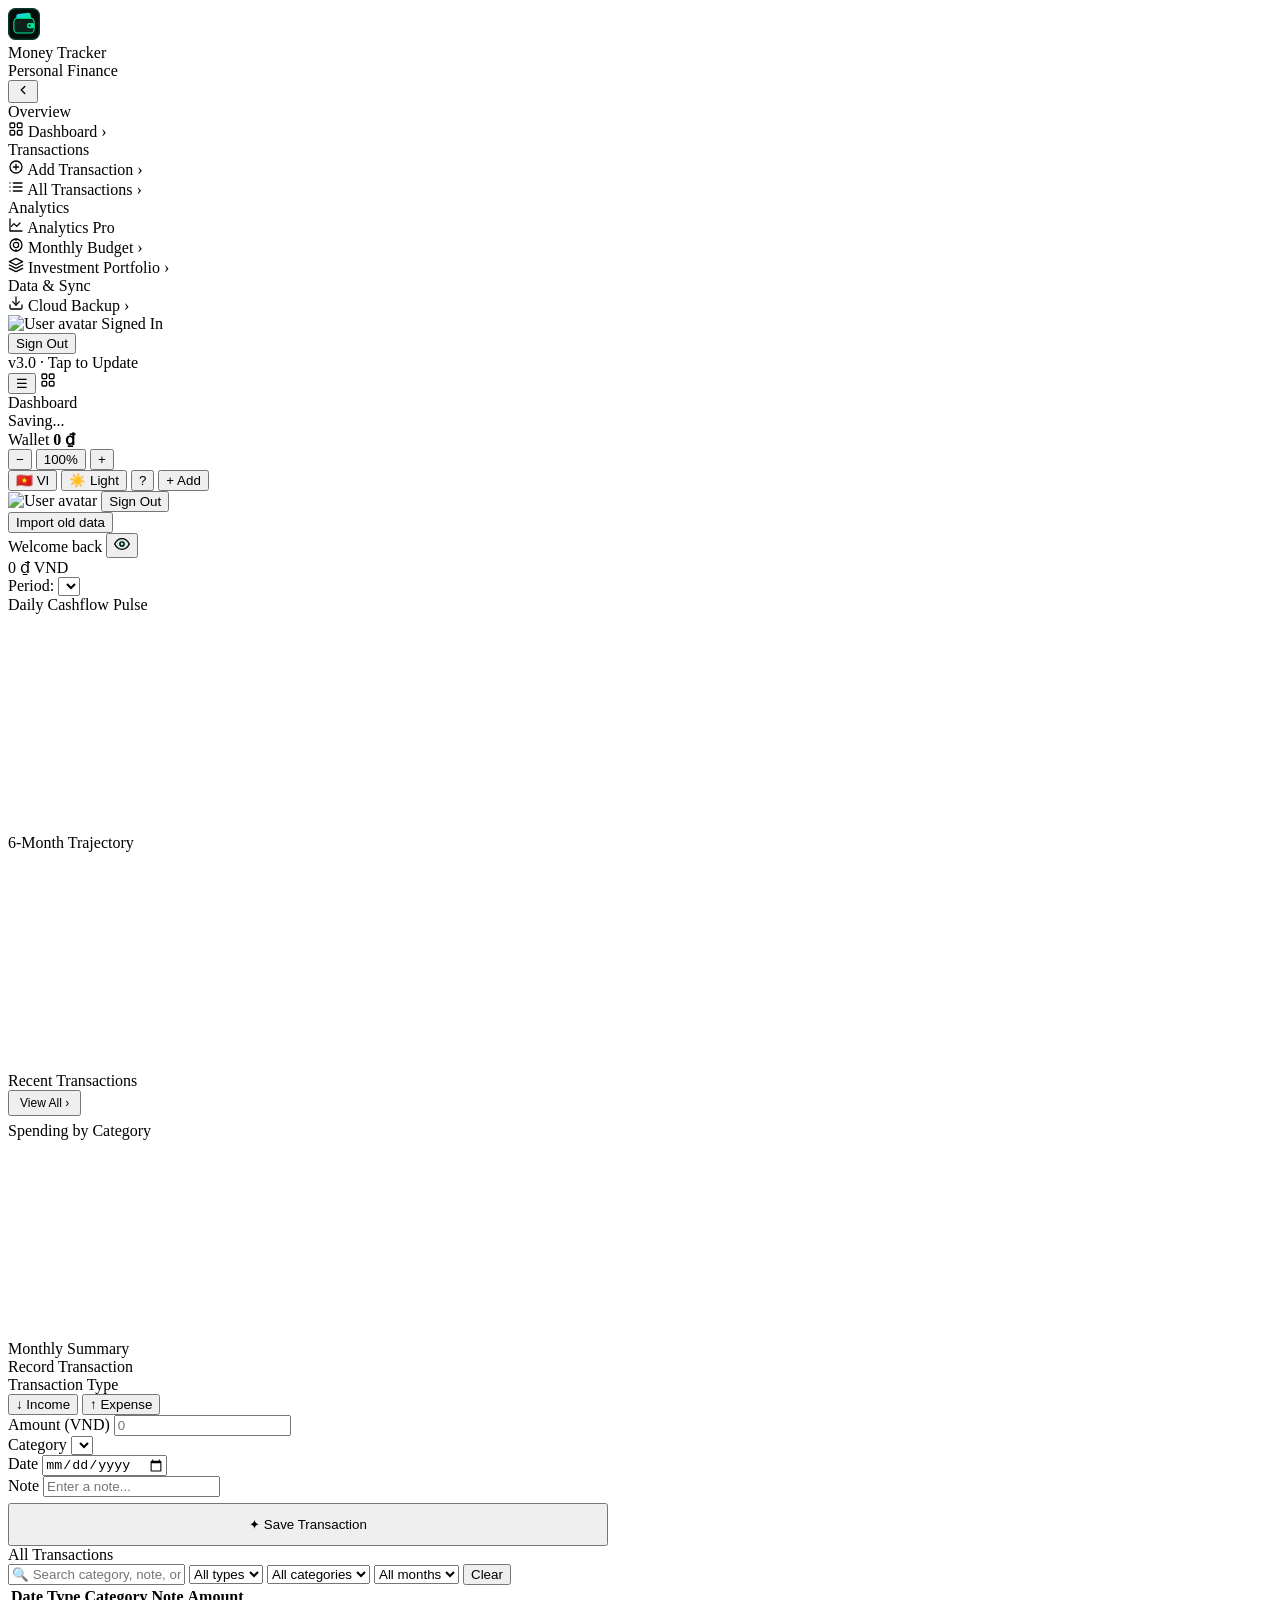
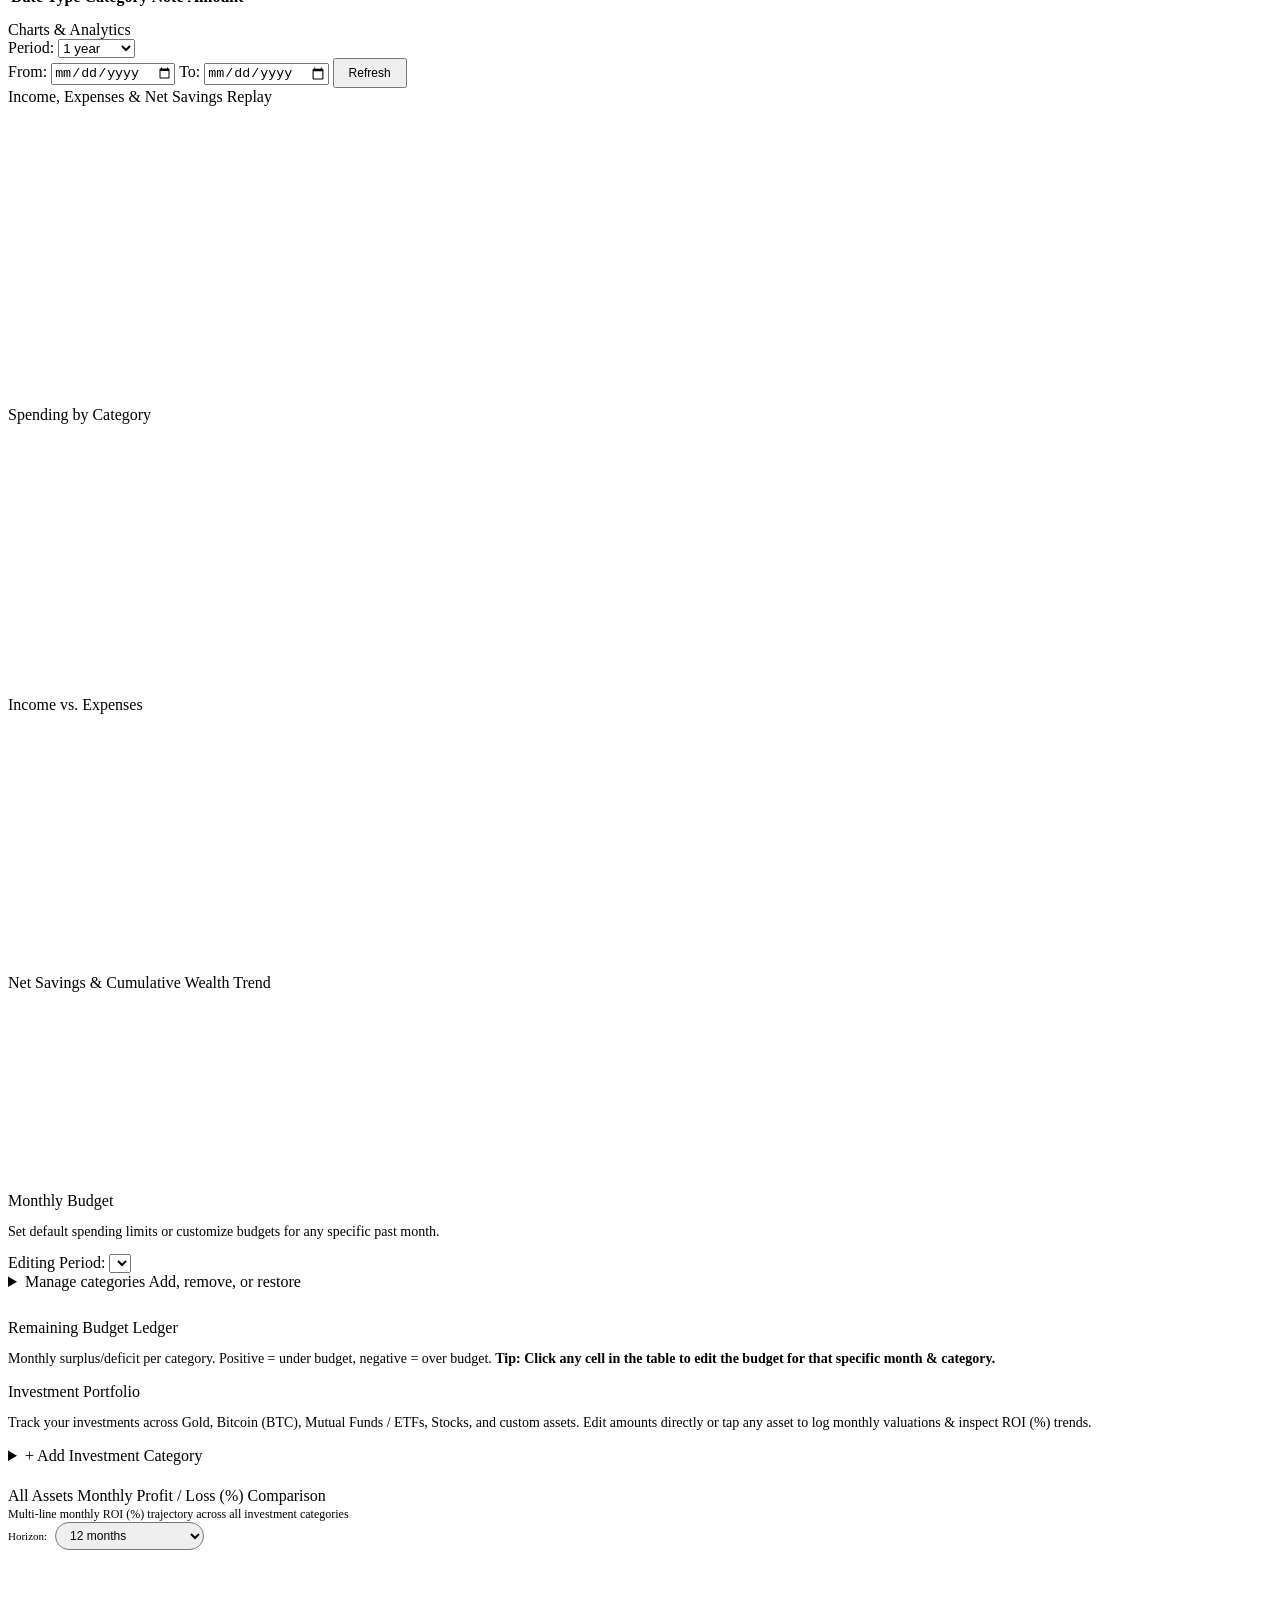
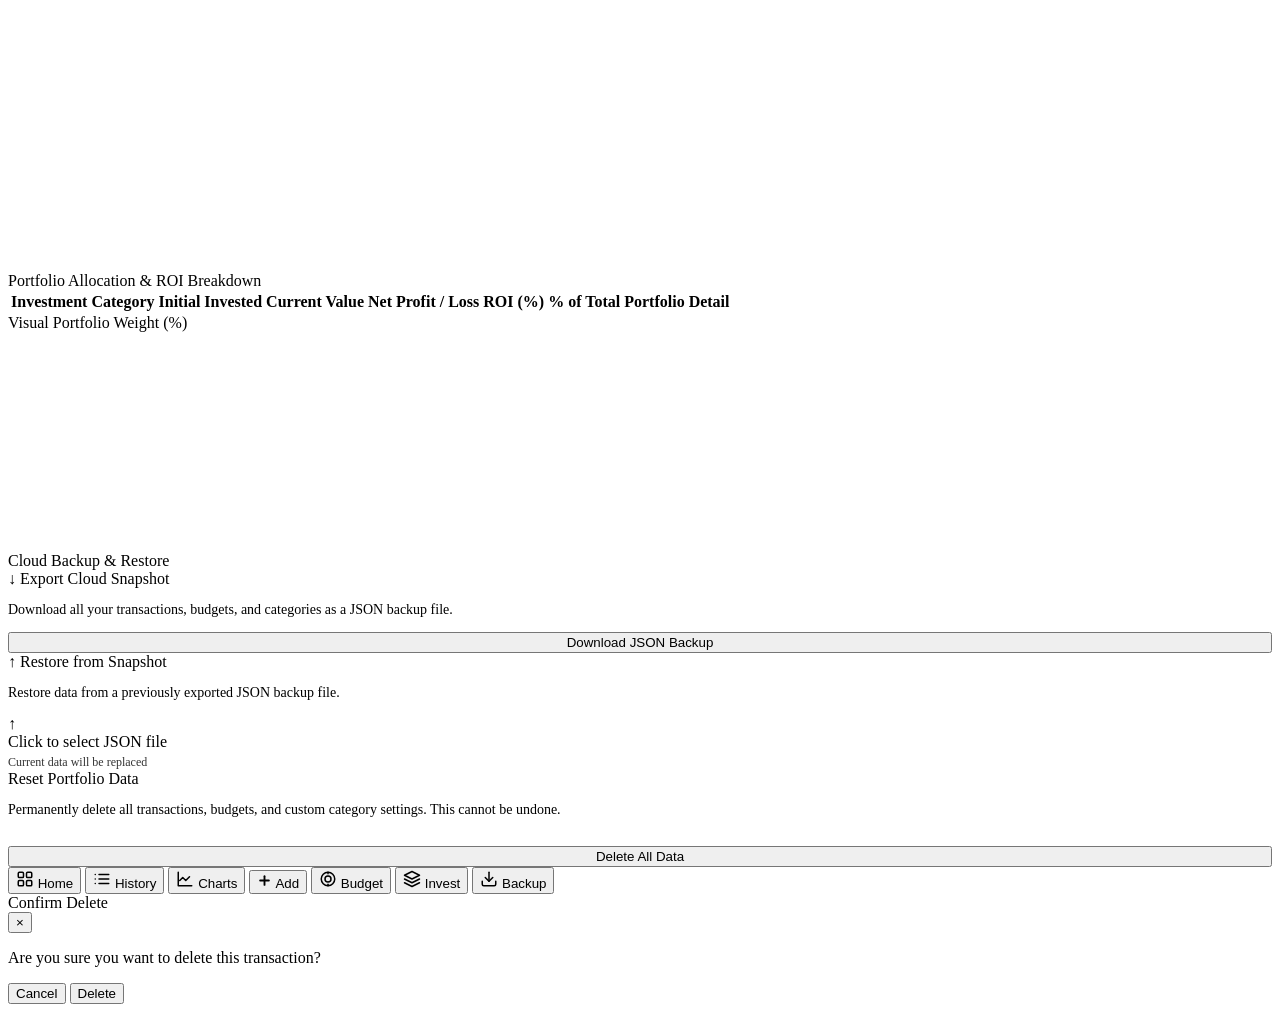
==== commit 13feb9aa: "feat(i18n): add Vietnamese and English language switcher across web and Android" ====
--- a/Android-App/app/src/main/assets/index.html
+++ b/Android-App/app/src/main/assets/index.html
@@ -165,7 +165,7 @@
   </div>
   <div class="sidebar-footer" role="button" tabindex="0" onclick="forceUpdateApp()" title="Tap to force check &amp; update app to latest version" style="cursor:pointer">
     <span class="live-status-dot"></span>
-    <span class="sidebar-footer-text">v2.9 · Tap to Update</span>
+    <span class="sidebar-footer-text">v3.0 · Tap to Update</span>
   </div>
 </nav>
 
@@ -194,6 +194,9 @@
         <button type="button" class="zoom-reset-btn" id="ui-zoom-label" onclick="resetUiZoom()" title="Reset Zoom to 100%" aria-label="Reset zoom">100%</button>
         <button type="button" class="zoom-step-btn" onclick="adjustUiZoom(10)" title="Zoom In" aria-label="Zoom in">+</button>
       </div>
+      <button type="button" class="btn btn-outline lang-toggle-btn" id="lang-toggle-btn" onclick="toggleLanguage()" title="Switch Language (Tiếng Việt / English)" aria-label="Switch Language">
+        🇻🇳 VI
+      </button>
       <button type="button" class="btn btn-outline theme-toggle-btn" id="theme-toggle-btn" onclick="toggleTheme()" title="Switch Light / Dark Mode" aria-label="Toggle Light or Dark Mode">
         ☀️ Light
       </button>
